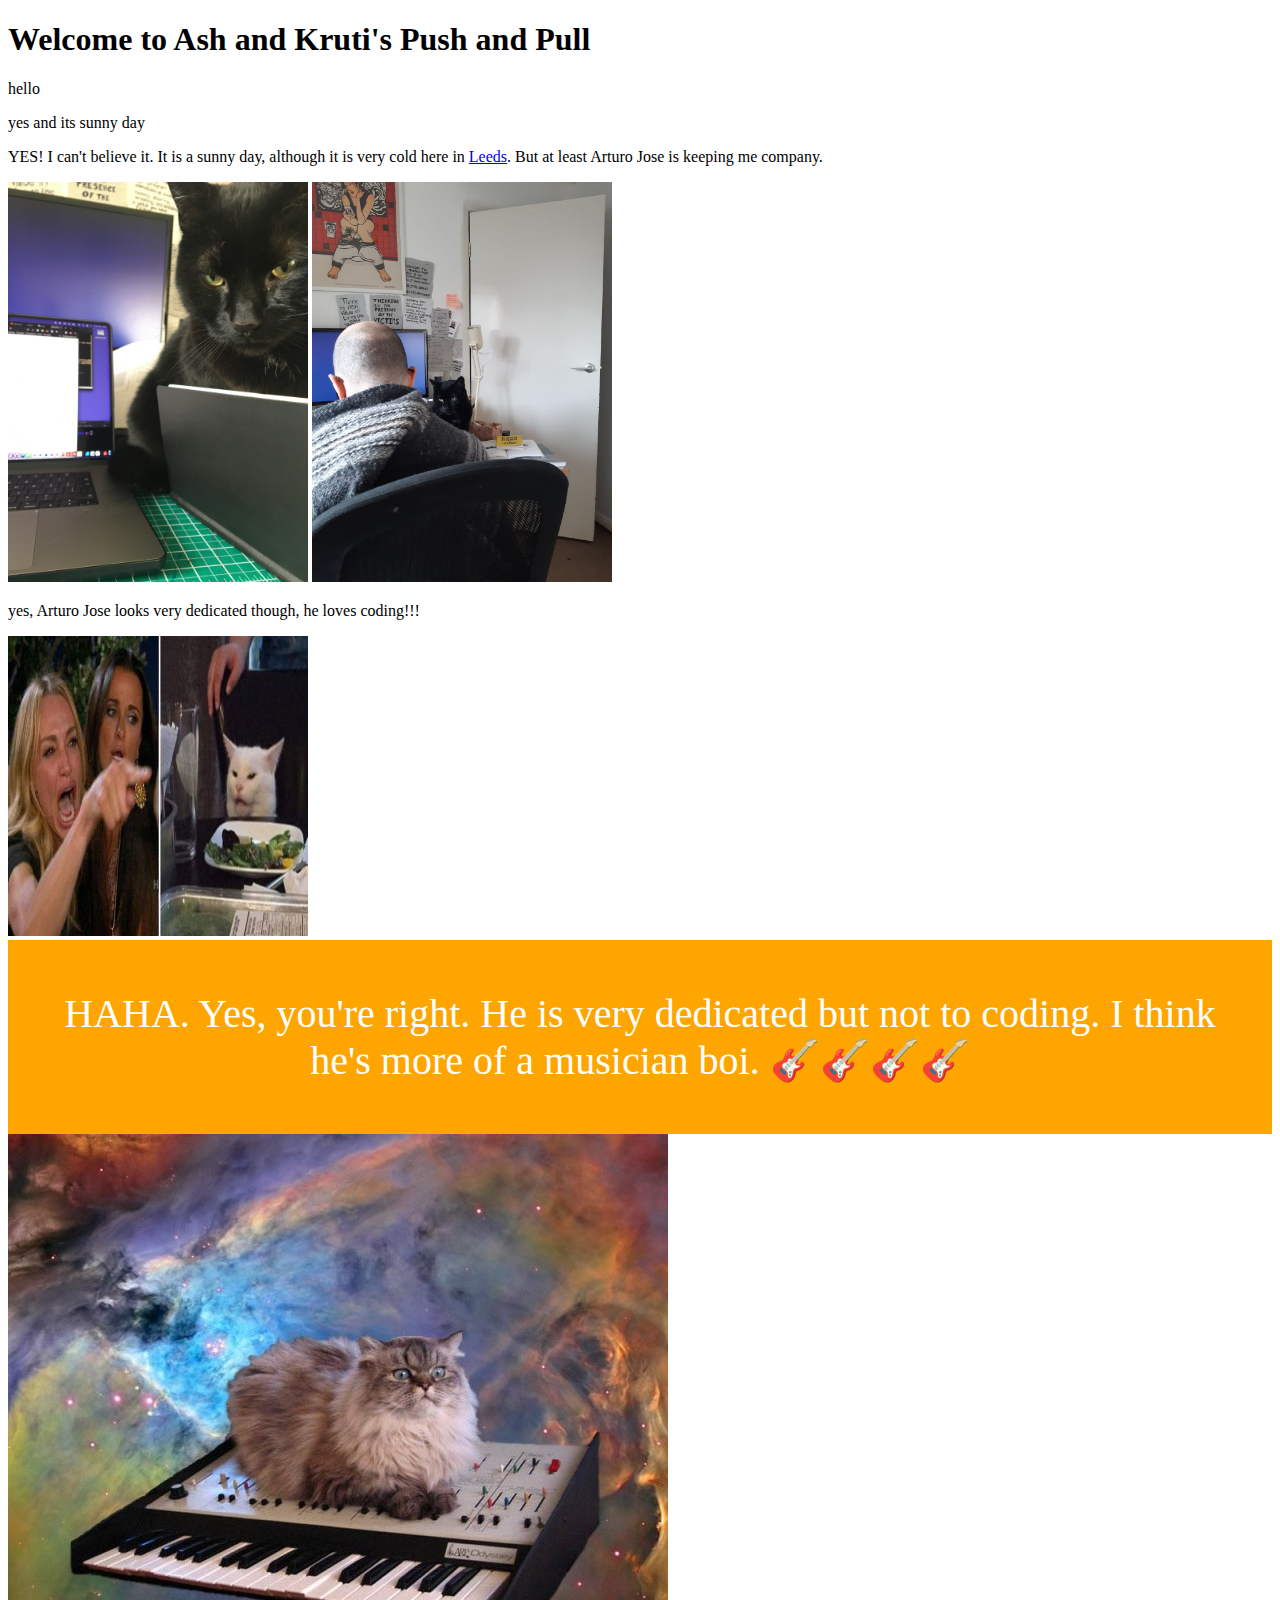
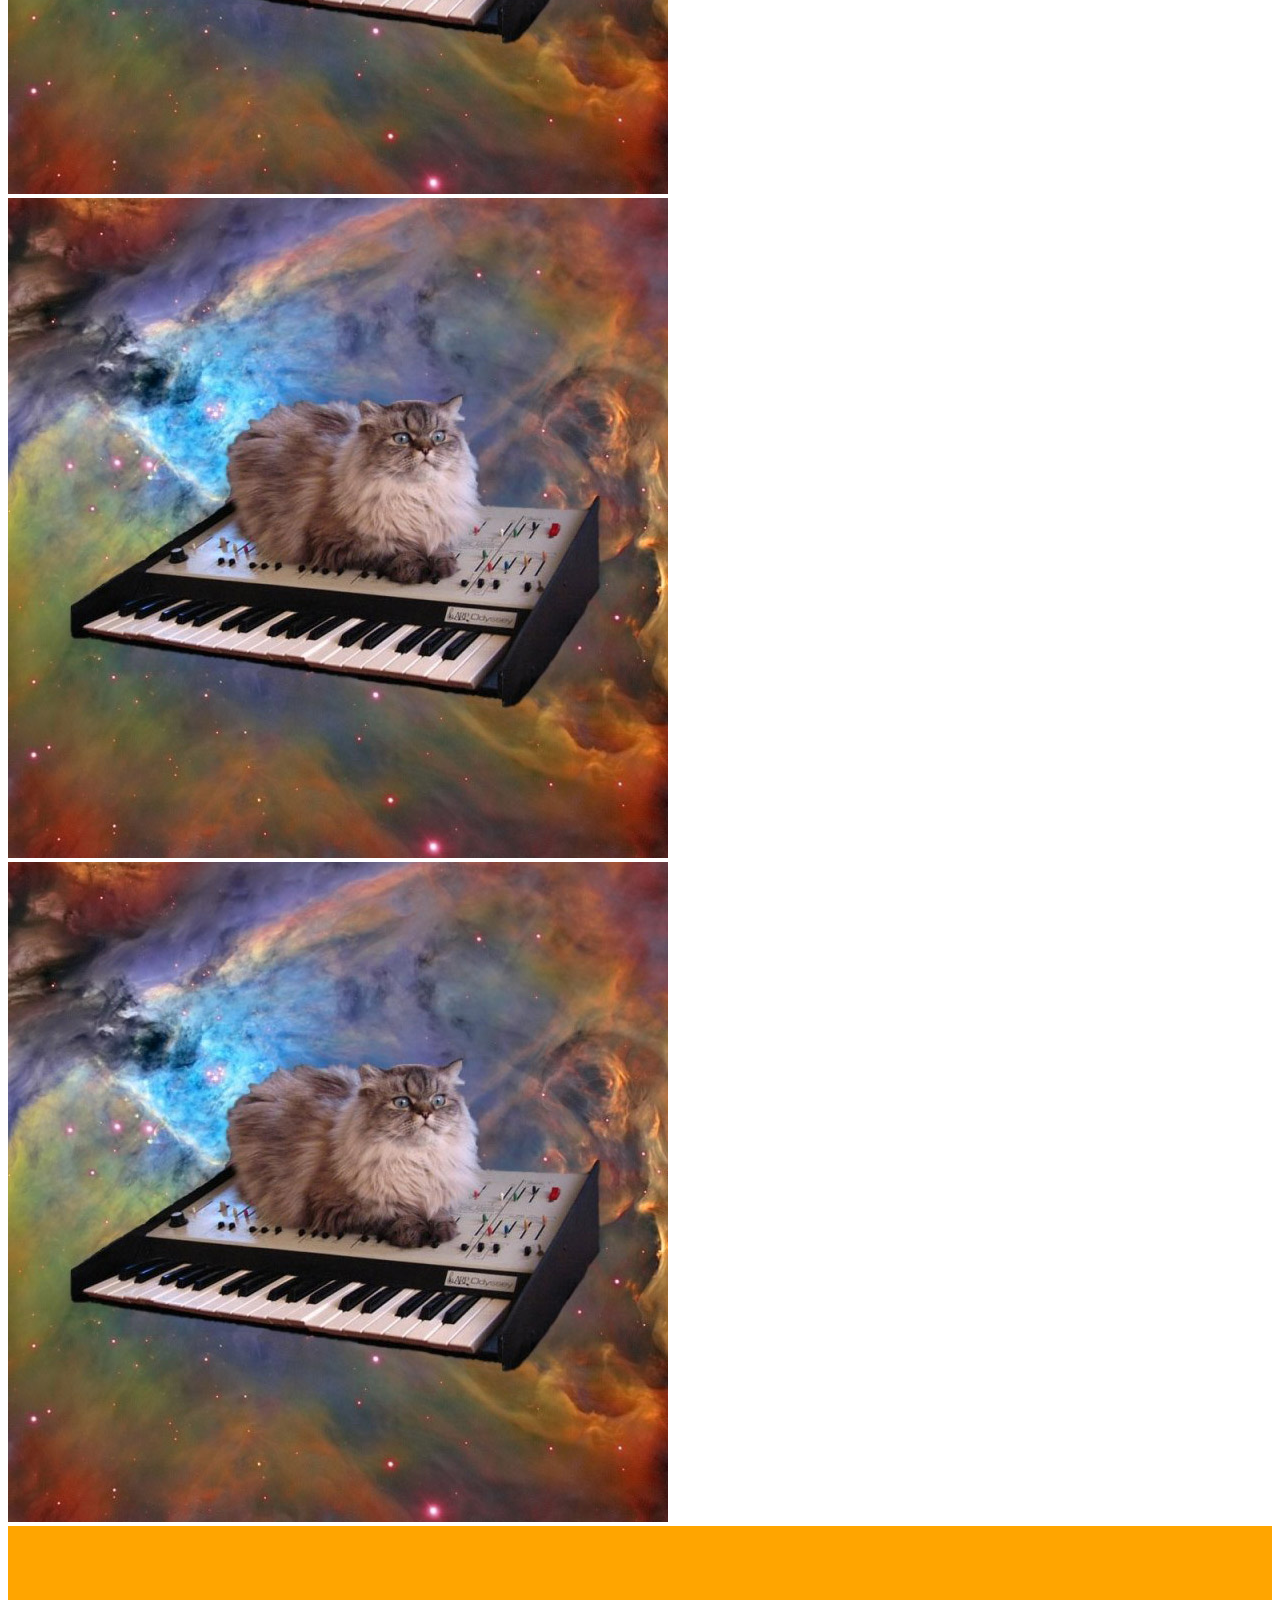
==== index.html @ 806fb358 "added a new cat image. Added style folder and style.css with some styling going on" ====
<!DOCTYPE html>
<html>
    <head>
        <meta charset="UTF-8">
        <title>WCC Portfolio</title>
	<link href="styles/style.css" rel="stylesheet">
    </head>
    <body>

      <h1>Welcome to Ash and Kruti's Push and Pull</h1>

      <!--Below we should put in the rules and a link to the game's origin of yes and -->

      <!--Ash--> 
      <p>hello</p>
      <!--kruti--> 
      <p>yes and its sunny day</p>
      <!--Ash-->
      <p>YES! I can't believe it. It is a sunny day, although it is very cold here in <a target= "_blank" href="https://www.visitleeds.co.uk/">Leeds</a>. But at least Arturo Jose is keeping me company. </p>
       <img src="images/IMG_0317.JPG" alt ="Arturo Jose" width ="300" height = "400">
       <img src="images/IMG_0318.JPG" alt ="Arturo Y Soy" width ="300" heigh  = "400">
       <!--Kruti -->
      <p>yes, Arturo Jose looks very dedicated though, he loves coding!!! </p>
       <img src = "images/cat meme.jpg" alt="cat meme" width="300" height = "300">

       <!--Ash -->


       <div class= "ashText">
       HAHA. Yes, you're right. He is very dedicated but not to coding.
      I think he's more of a musician boi. &#127928;&#127928;&#127928;&#127928;
       </div>
      

       <div class= "catsInSpace"> 
	 <img src= "images/space-music11.jpg" alt= "catsonsynths">
	 <img src= "images/space-music11.jpg" alt= "catsonsynths">
	 <img src= "images/space-music11.jpg" alt= "catsonsynths">
       </div>

       <div class= "_01">
	 </div>
       

      <p></p>
    </body>
</html>
---- styles/style.css ----
// Here be the css code for the push n pull


.catsInSpace img{
    width:7%;
    height:12%;
}
.ashText {
    padding: 50px;
    background-color: orange;
    color: white;
    font-size:40px;
    text-align: center;
}

._01{
    padding: 50px;
    background-color: orange;
		     
}
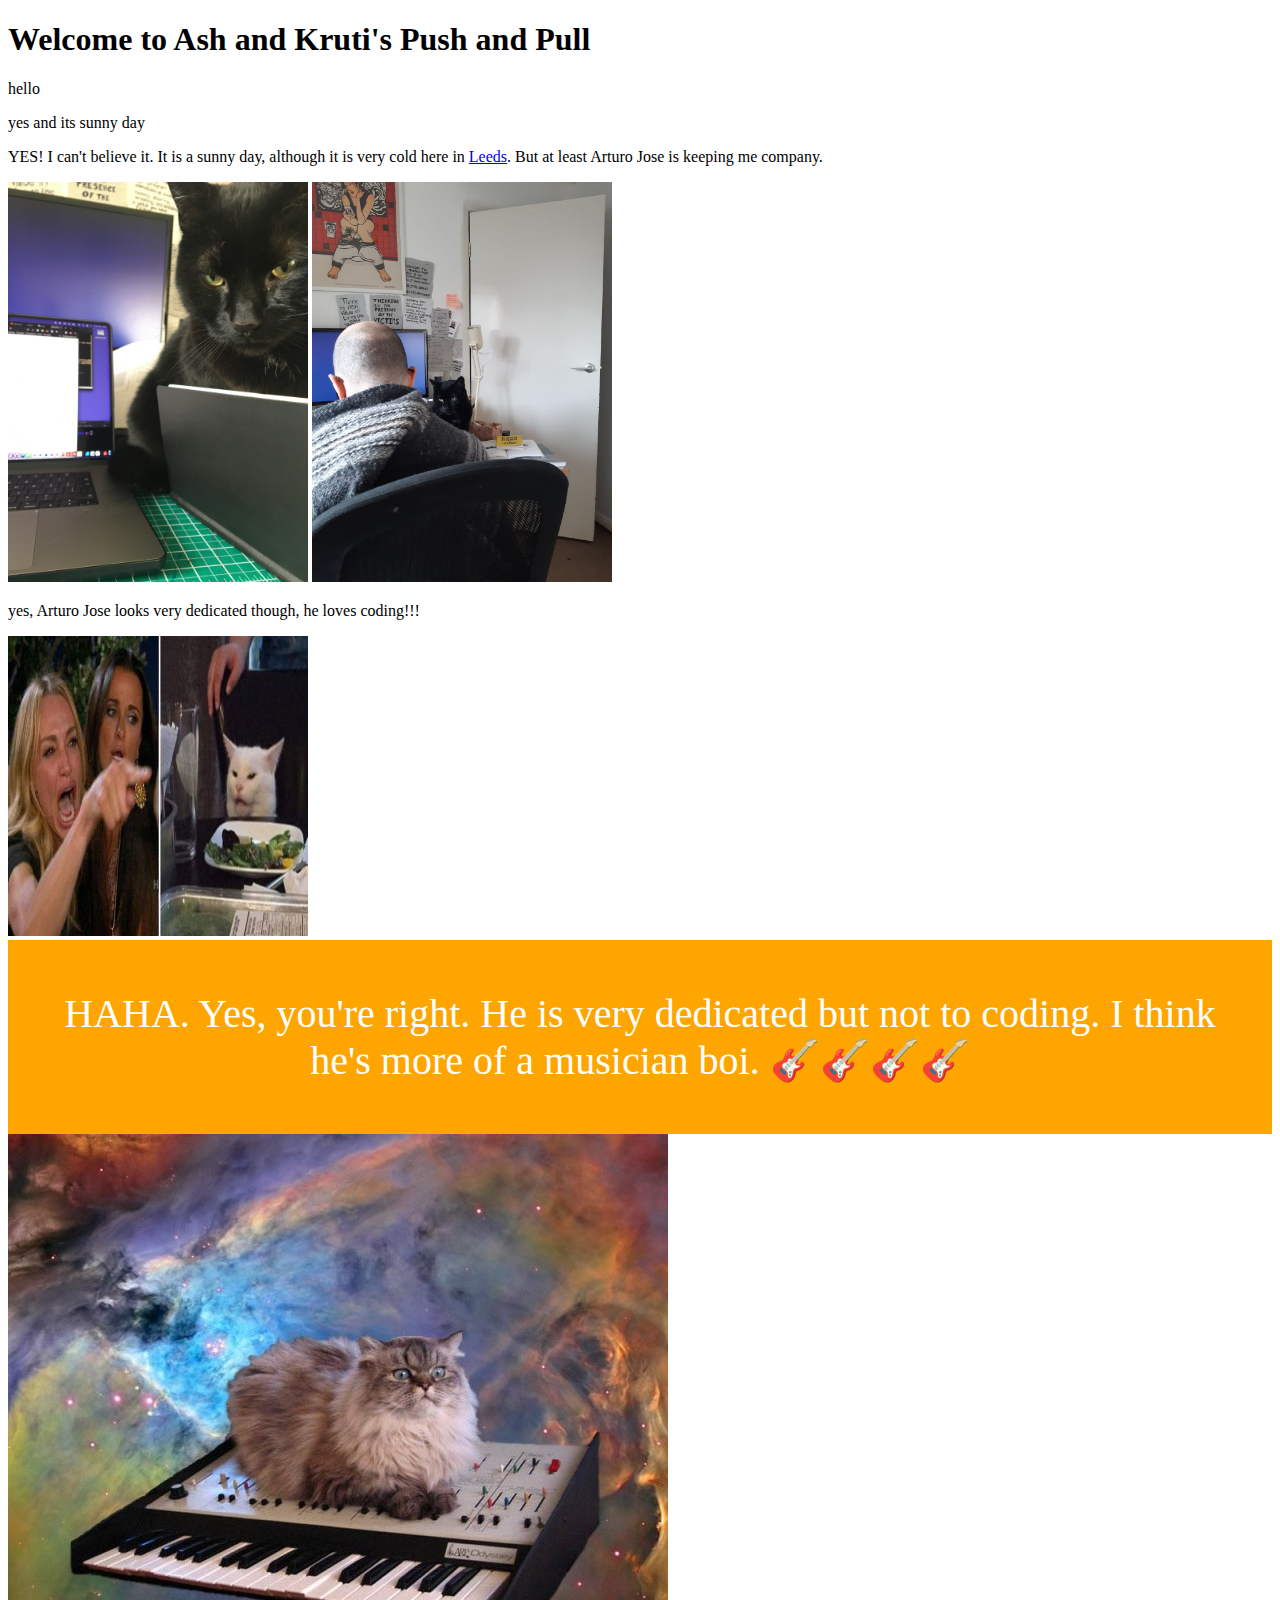
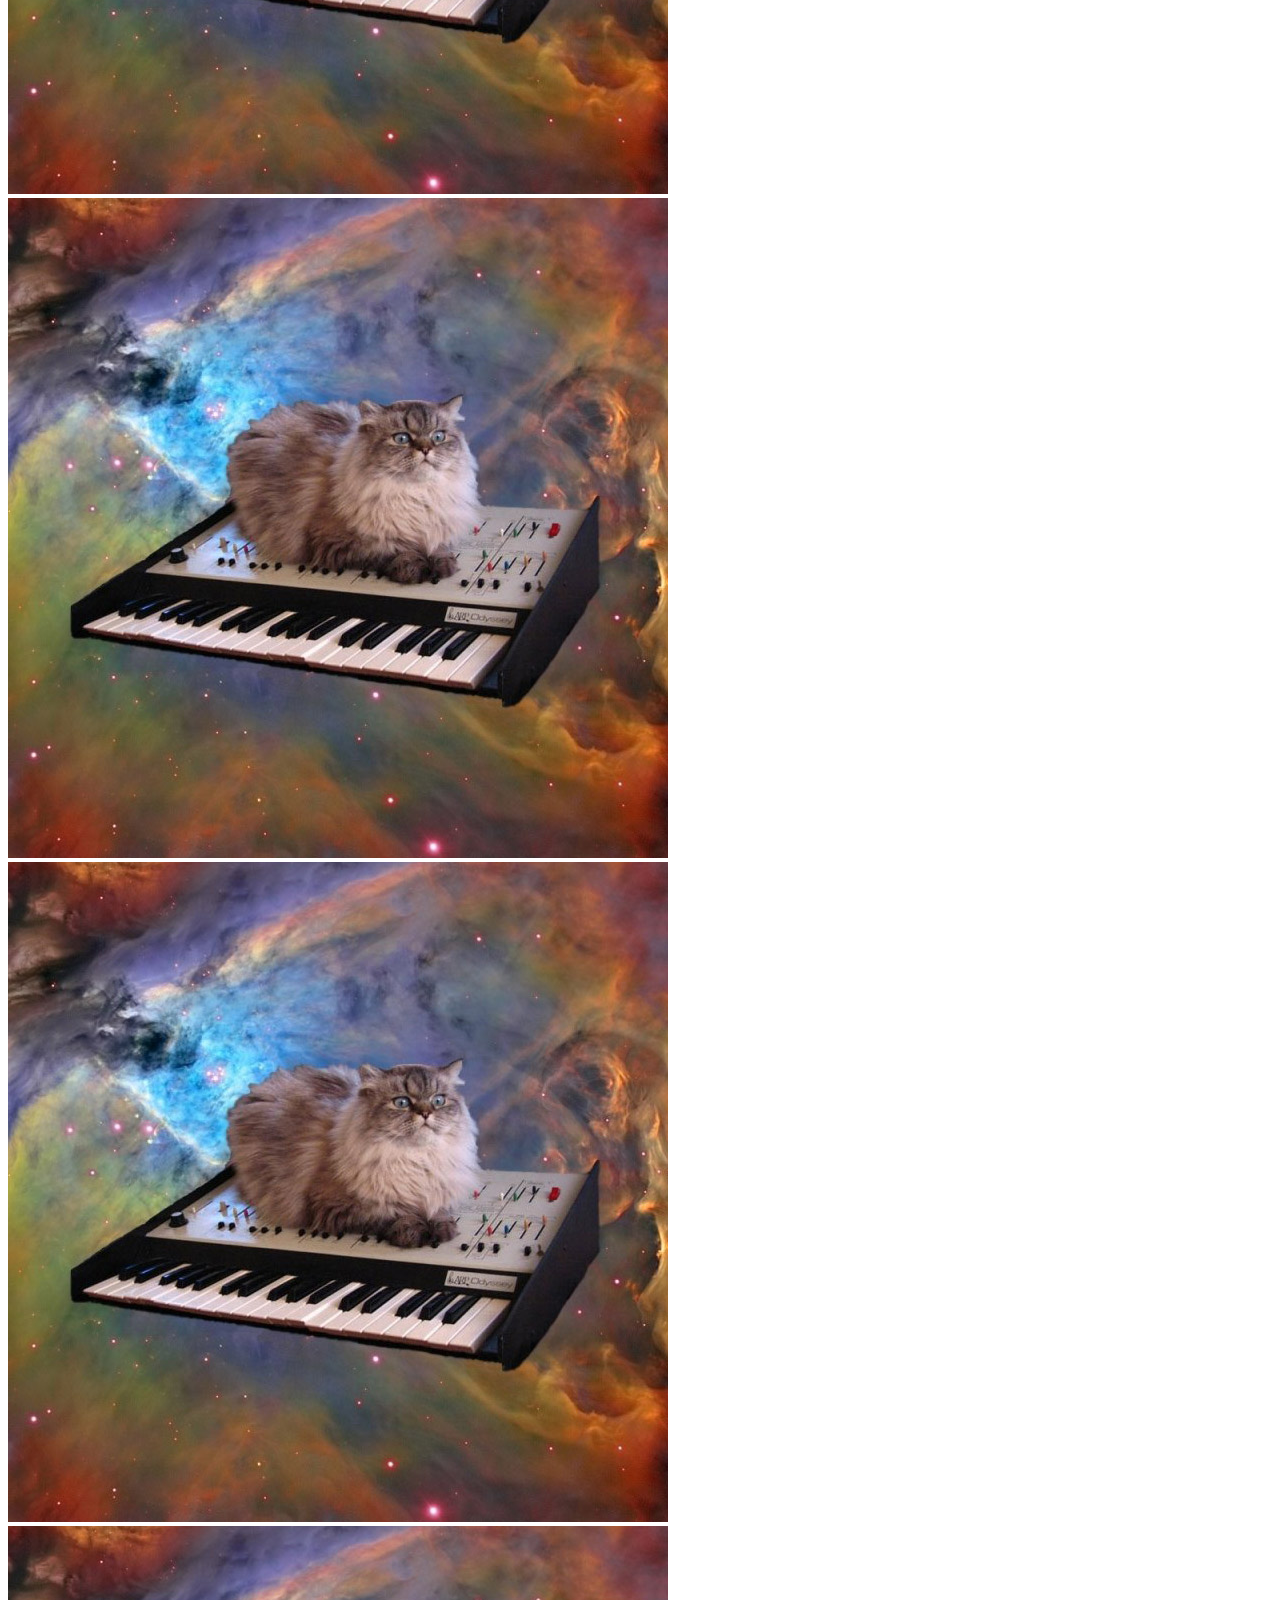
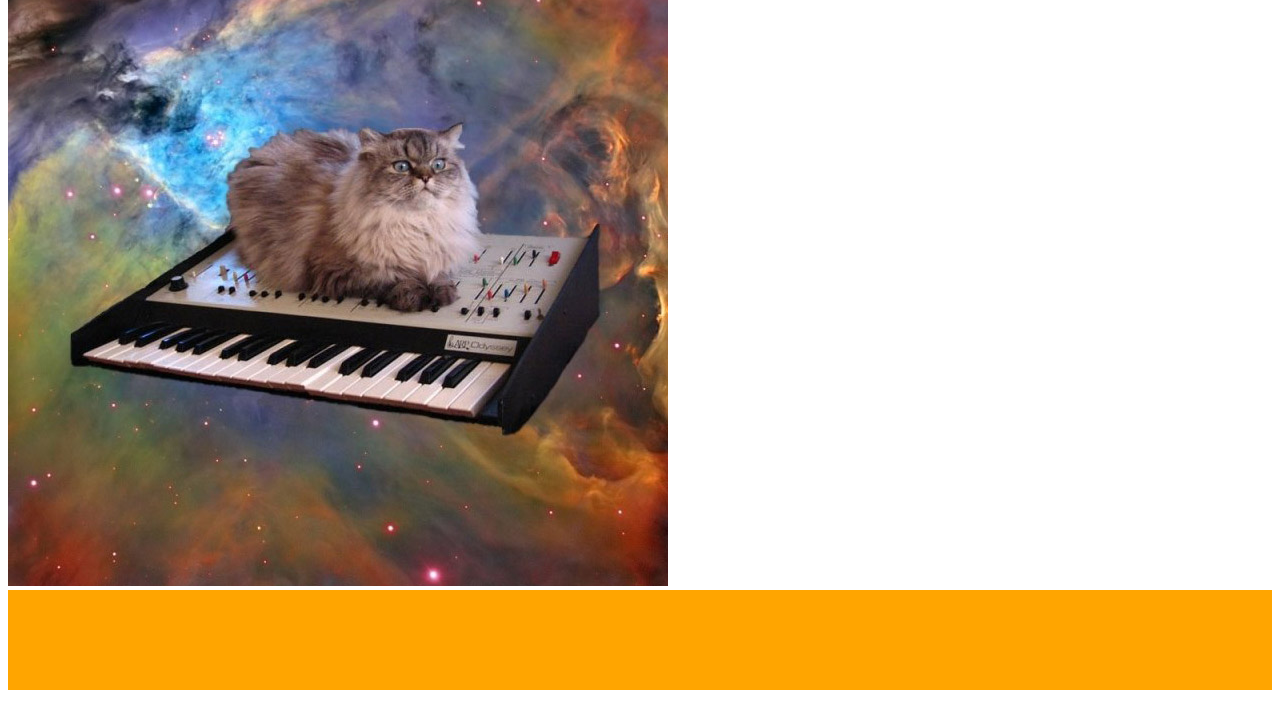
==== commit d36d2bdc: "added another repeat image" ====
--- a/index.html
+++ b/index.html
@@ -36,6 +36,7 @@
 	 <img src= "images/space-music11.jpg" alt= "catsonsynths">
 	 <img src= "images/space-music11.jpg" alt= "catsonsynths">
 	 <img src= "images/space-music11.jpg" alt= "catsonsynths">
+	 <img src= "images/space-music11.jpg" alt= "catsonsynths">
        </div>
 
        <div class= "_01">
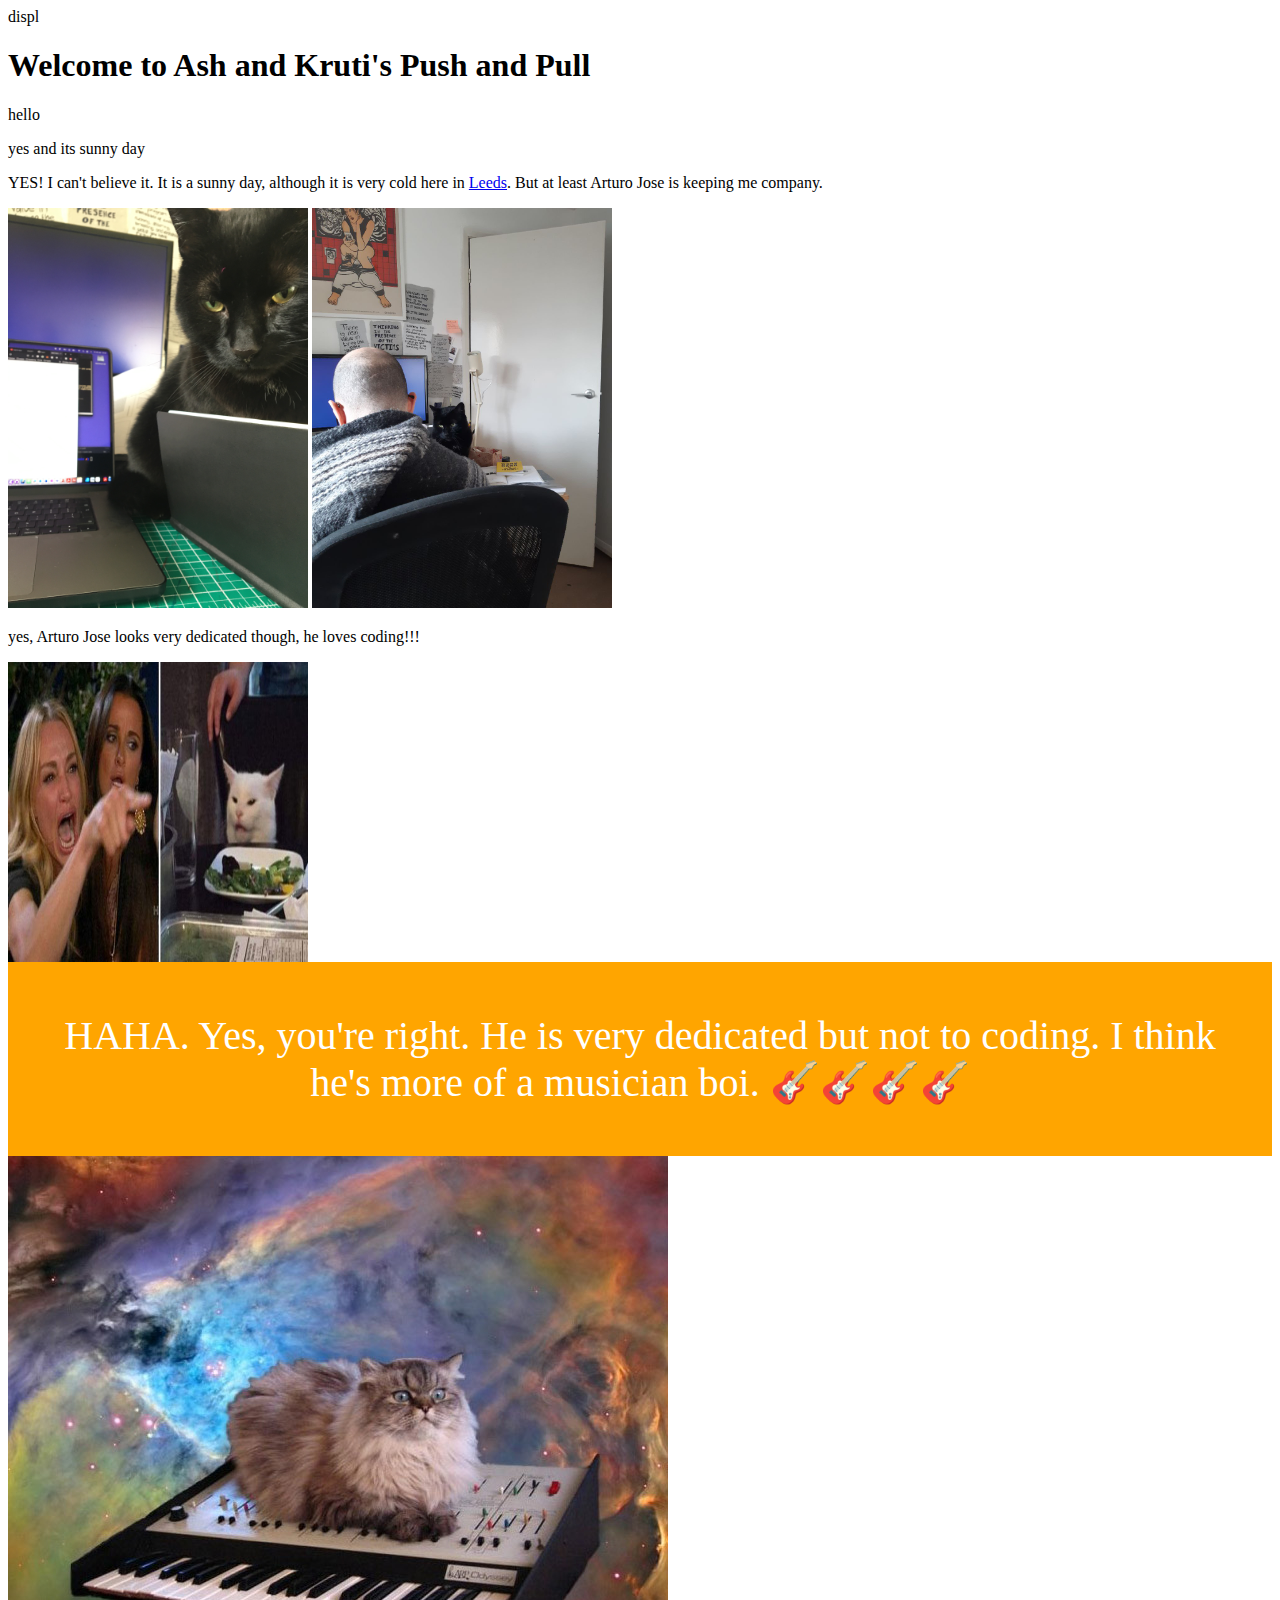
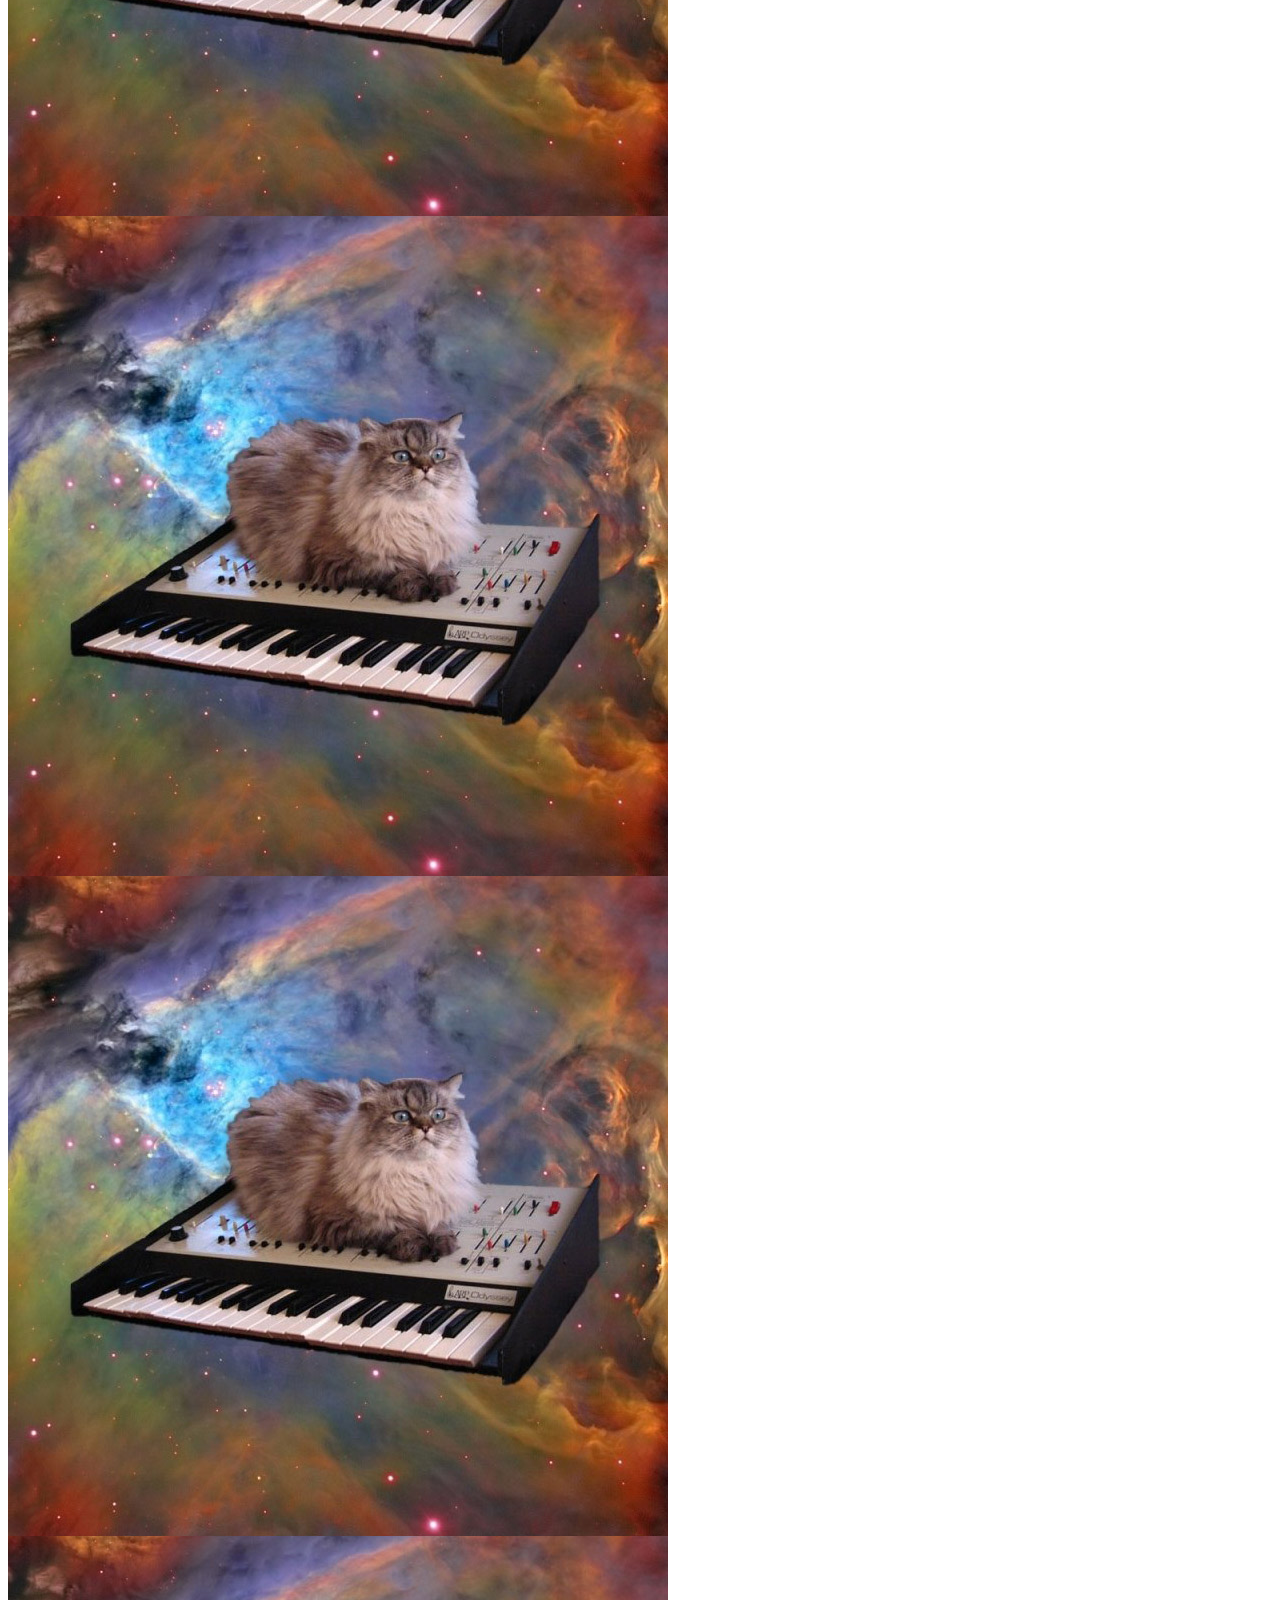
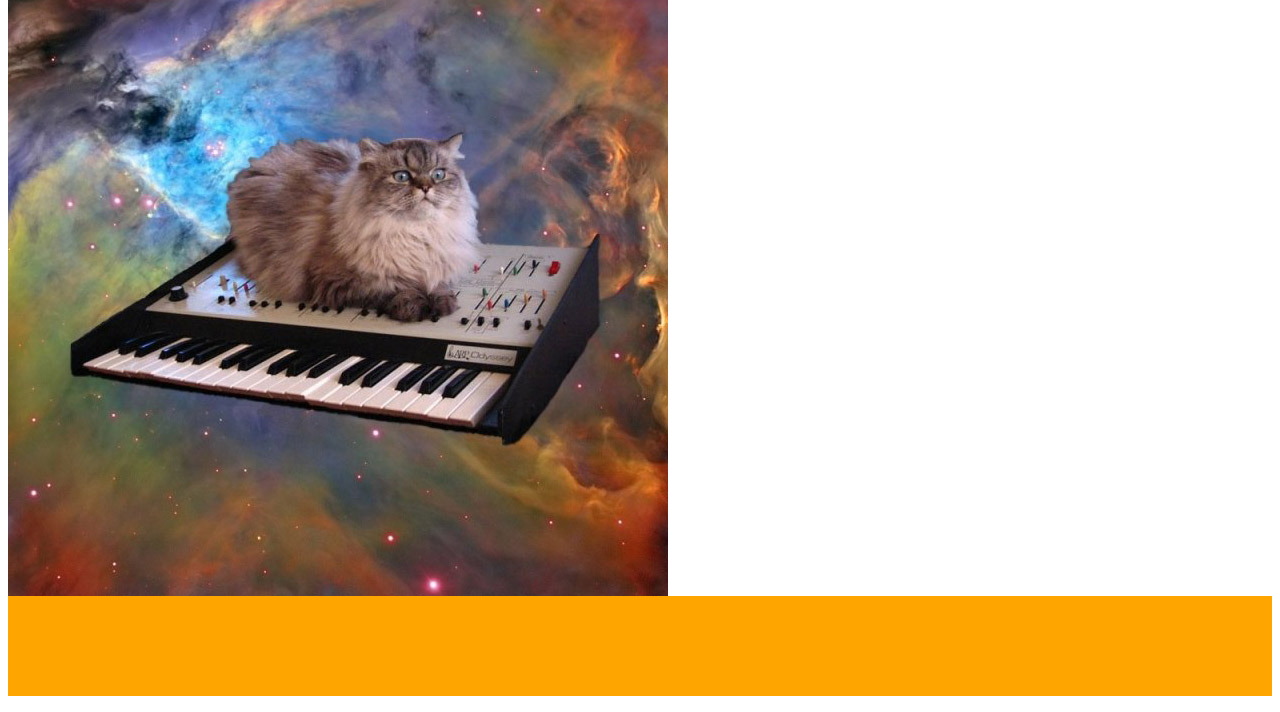
==== commit 491803f7: "changed page title and 'neatened' up the index a little" ====
--- a/index.html
+++ b/index.html
@@ -1,8 +1,8 @@
-<!DOCTYPE html>
+displ<!DOCTYPE html>
 <html>
     <head>
         <meta charset="UTF-8">
-        <title>WCC Portfolio</title>
+        <title>Push--n-pull</title>
 	<link href="styles/style.css" rel="stylesheet">
     </head>
     <body>
@@ -11,27 +11,27 @@
 
       <!--Below we should put in the rules and a link to the game's origin of yes and -->
 
-      <!--Ash--> 
+      <!-----------------------------Ash-------------------------------------------------> 
       <p>hello</p>
-      <!--kruti--> 
+
+      <!----------------------------Kruti-------------------------------------------------> 
       <p>yes and its sunny day</p>
-      <!--Ash-->
+
+      <!-----------------------------Ash--------------------------------------------------->
       <p>YES! I can't believe it. It is a sunny day, although it is very cold here in <a target= "_blank" href="https://www.visitleeds.co.uk/">Leeds</a>. But at least Arturo Jose is keeping me company. </p>
        <img src="images/IMG_0317.JPG" alt ="Arturo Jose" width ="300" height = "400">
        <img src="images/IMG_0318.JPG" alt ="Arturo Y Soy" width ="300" heigh  = "400">
-       <!--Kruti -->
+
+       <!-----------------------------Kruti------------------------------------------------>
       <p>yes, Arturo Jose looks very dedicated though, he loves coding!!! </p>
        <img src = "images/cat meme.jpg" alt="cat meme" width="300" height = "300">
 
-       <!--Ash -->
-
-
+       <!------------------------------Ash--------------------------------------------------->
        <div class= "ashText">
        HAHA. Yes, you're right. He is very dedicated but not to coding.
       I think he's more of a musician boi. &#127928;&#127928;&#127928;&#127928;
        </div>
       
-
        <div class= "catsInSpace"> 
 	 <img src= "images/space-music11.jpg" alt= "catsonsynths">
 	 <img src= "images/space-music11.jpg" alt= "catsonsynths">
@@ -41,6 +41,9 @@
 
        <div class= "_01">
 	 </div>
+
+<!--------------------------------------------------------------------------------------------->
+
        
 
       <p></p>
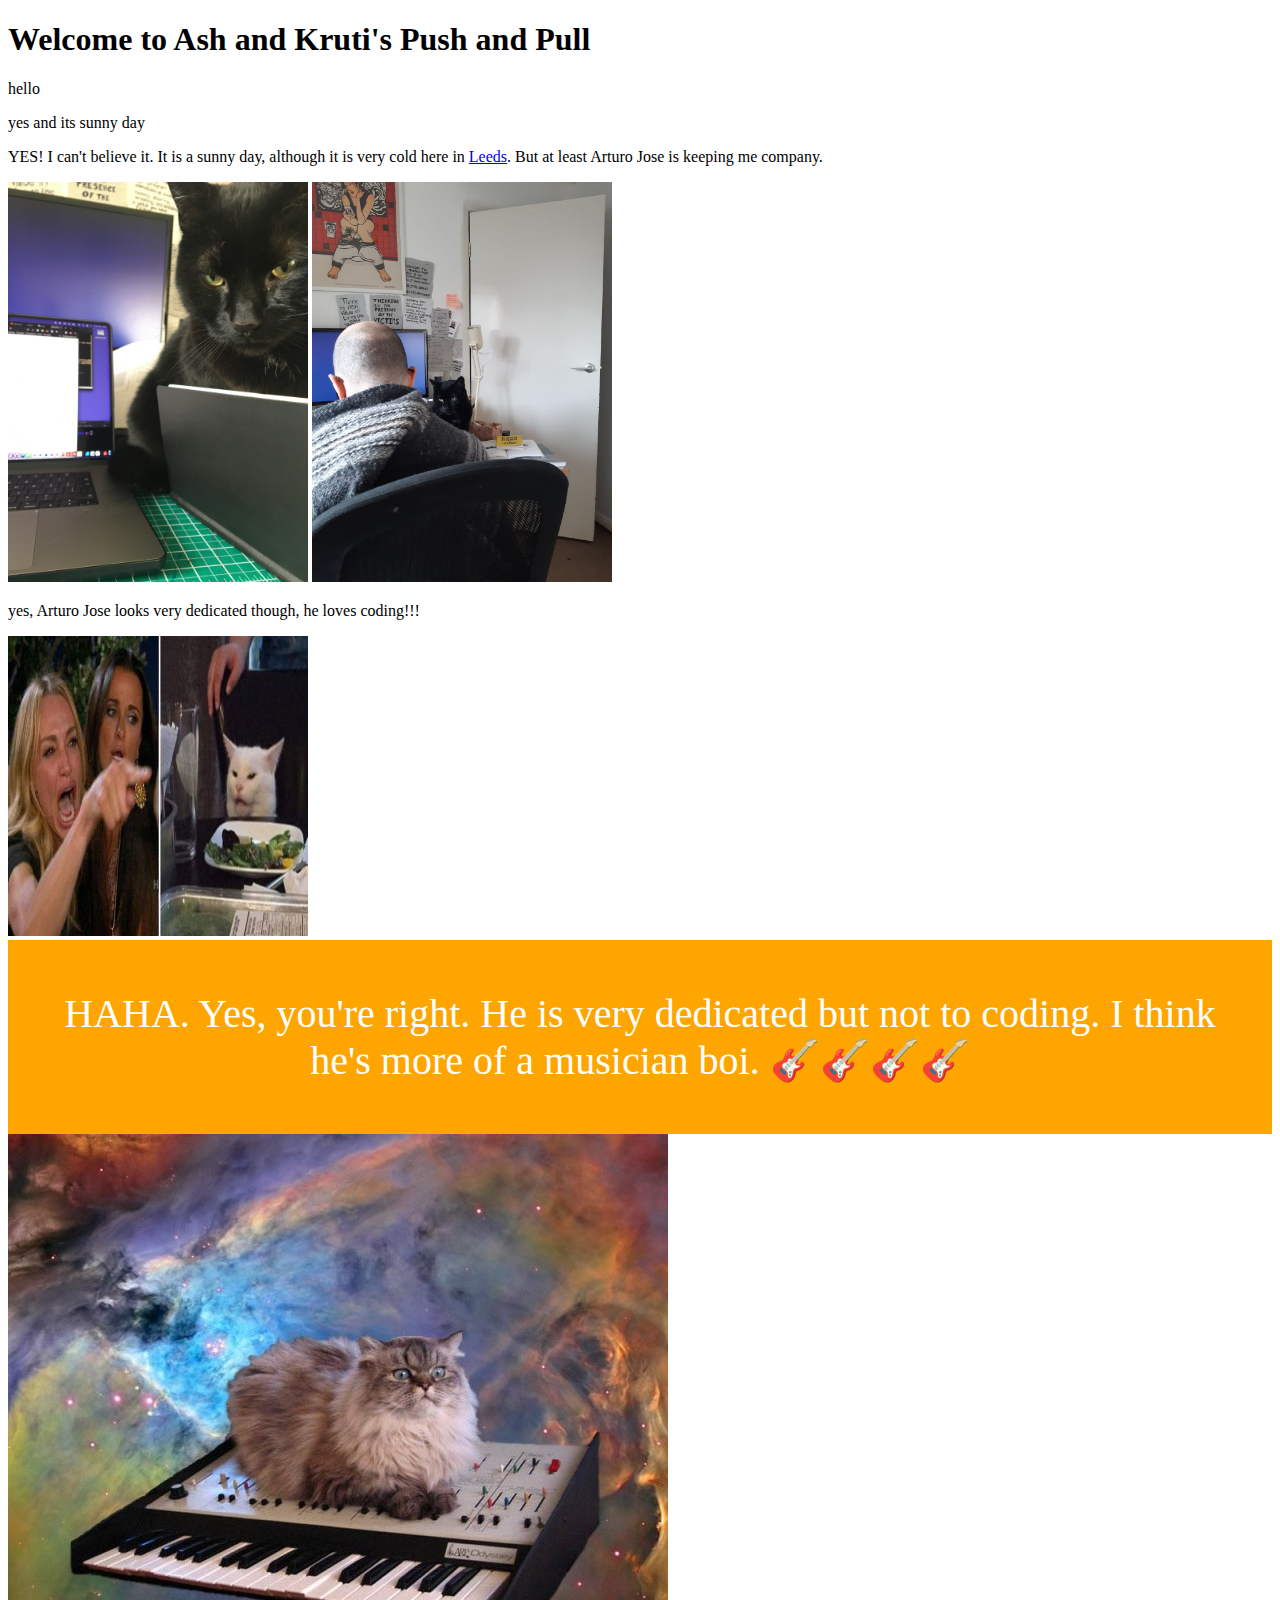
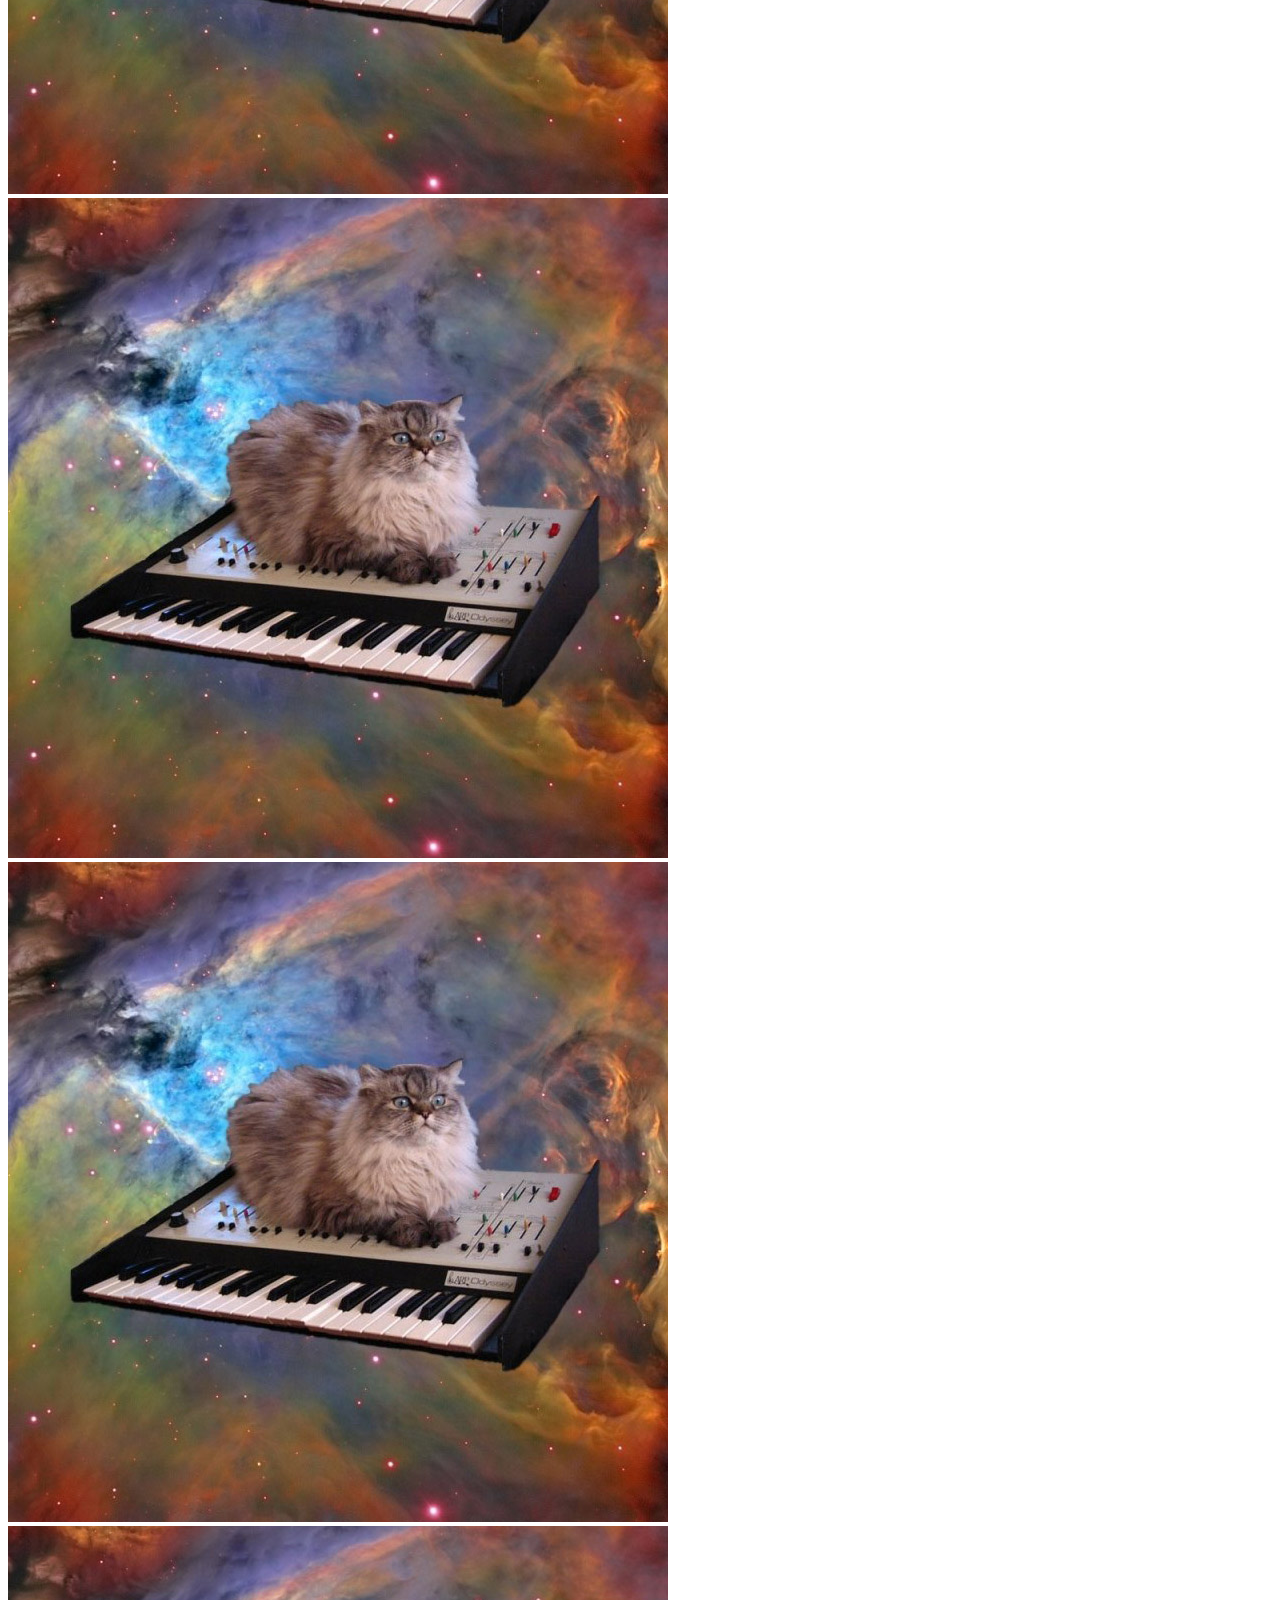
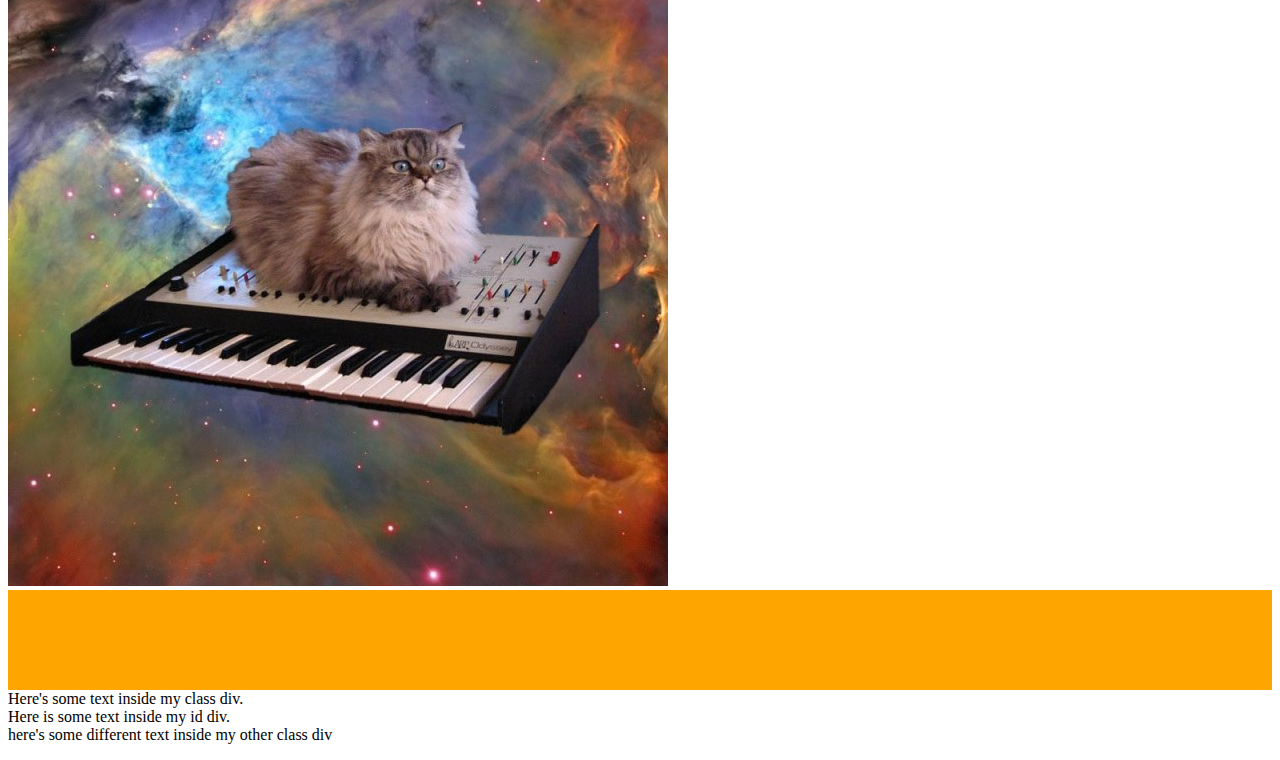
==== commit c5ce913a: "added a basic intro to divs and css" ====
--- a/index.html
+++ b/index.html
@@ -1,4 +1,4 @@
-displ<!DOCTYPE html>
+<!DOCTYPE html>
 <html>
     <head>
         <meta charset="UTF-8">
@@ -39,9 +39,39 @@
 	 <img src= "images/space-music11.jpg" alt= "catsonsynths">
        </div>
 
-       <div class= "_01">
-	 </div>
+       <!--DIV INSTRUCTIONS FOR KRUTI :)))-->
+       <!--Hi Kruti. Below I made a div amnd gave it a class name="_01" and then closed it-->
+       <!--once I did this, I made a stle.css file which is in the styles folder. Head over to there next-->
+  
+       <div class= "_01"></div>
 
+
+       <!--S3. Hello again.
+
+	   ok. I'll make 3 divs. One with an id and one with a class.
+	   In the CSS:
+	   The id starts with a #
+	   The class starts with a . 
+	 -->
+
+         <!--  div with a class-->
+       <div class="myClassTestDiv">
+       Here's some text inside my class div.
+       </div>
+       
+       <!--div with a id-->
+       <div id="myIdTestDiv">
+	 Here is some text inside my id div.
+       </div>
+
+       <!-- another div with a class-->
+       <div class="myClassTestDiv">
+	 here's some different text inside my other class div
+       </div>
+
+
+       
+       <!-- OK. I now go over to my style.css doc at S4 and make some css edits-->
 <!--------------------------------------------------------------------------------------------->
 
        
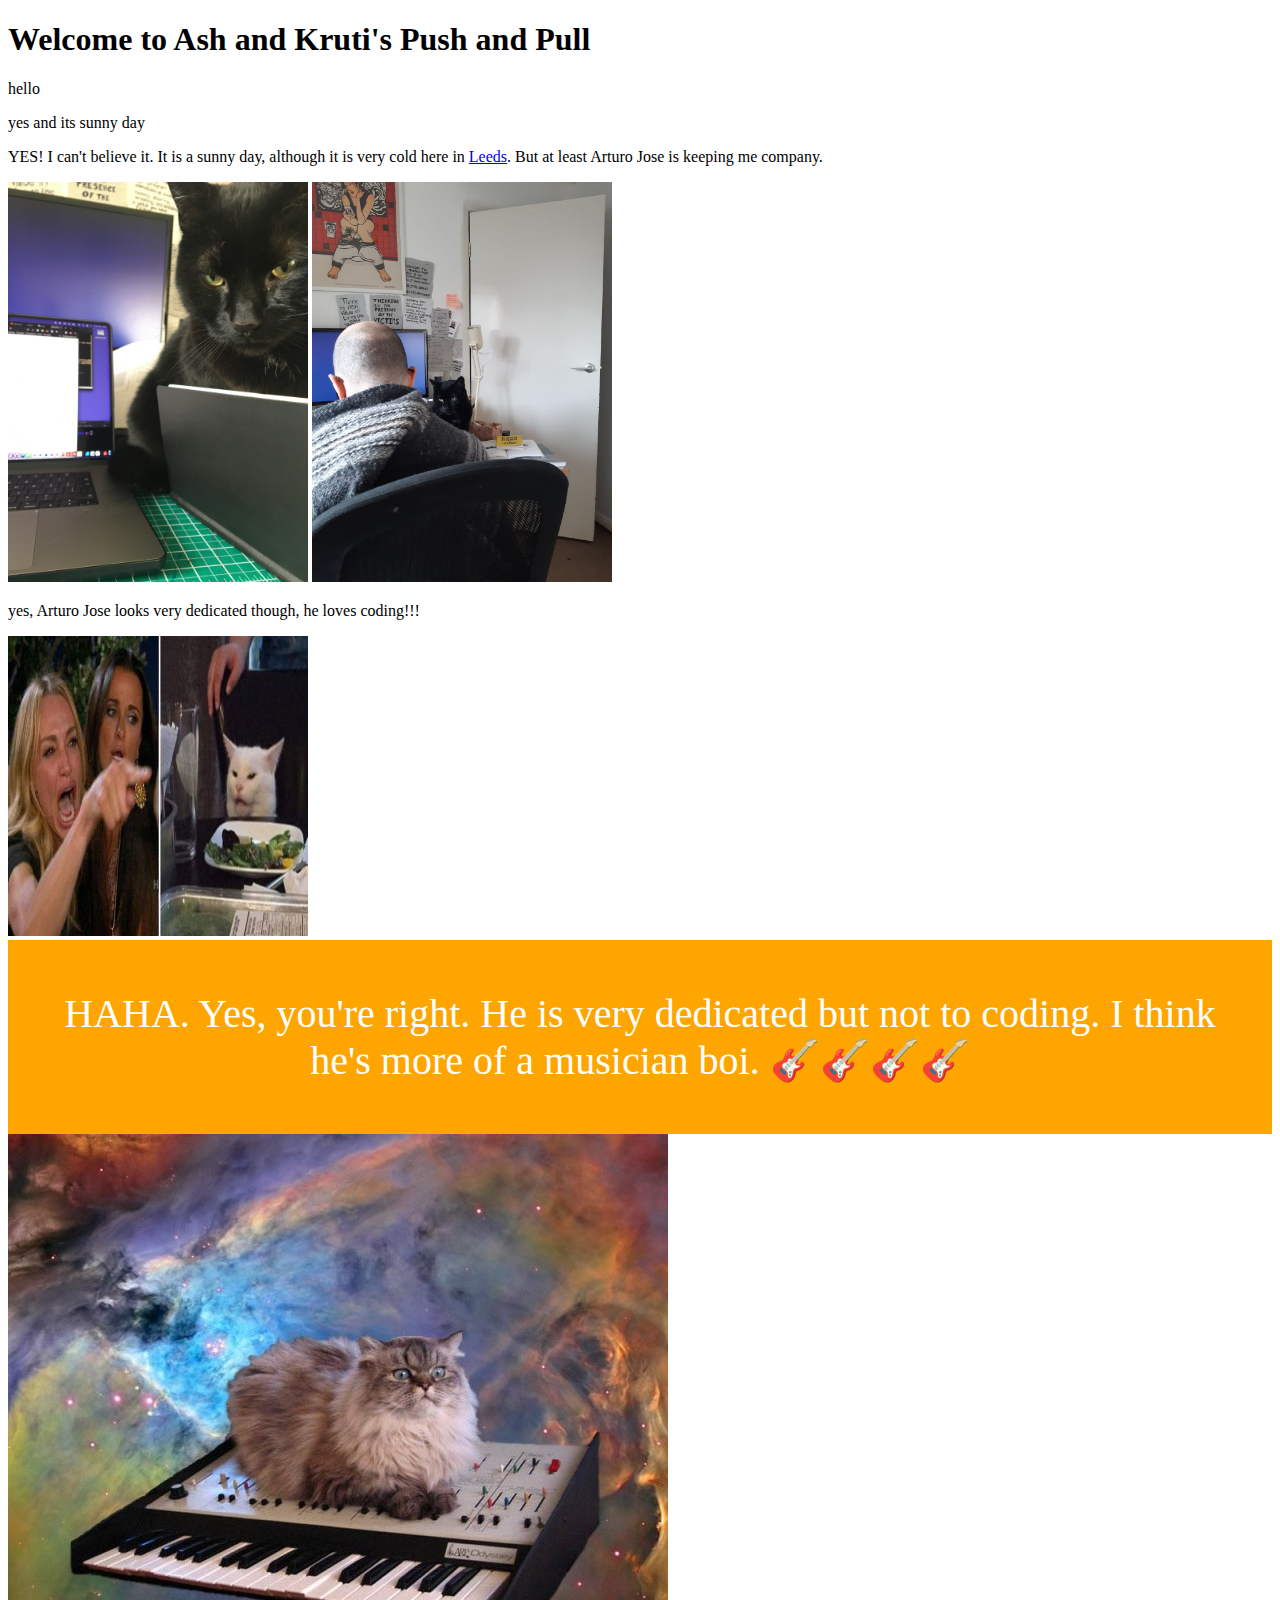
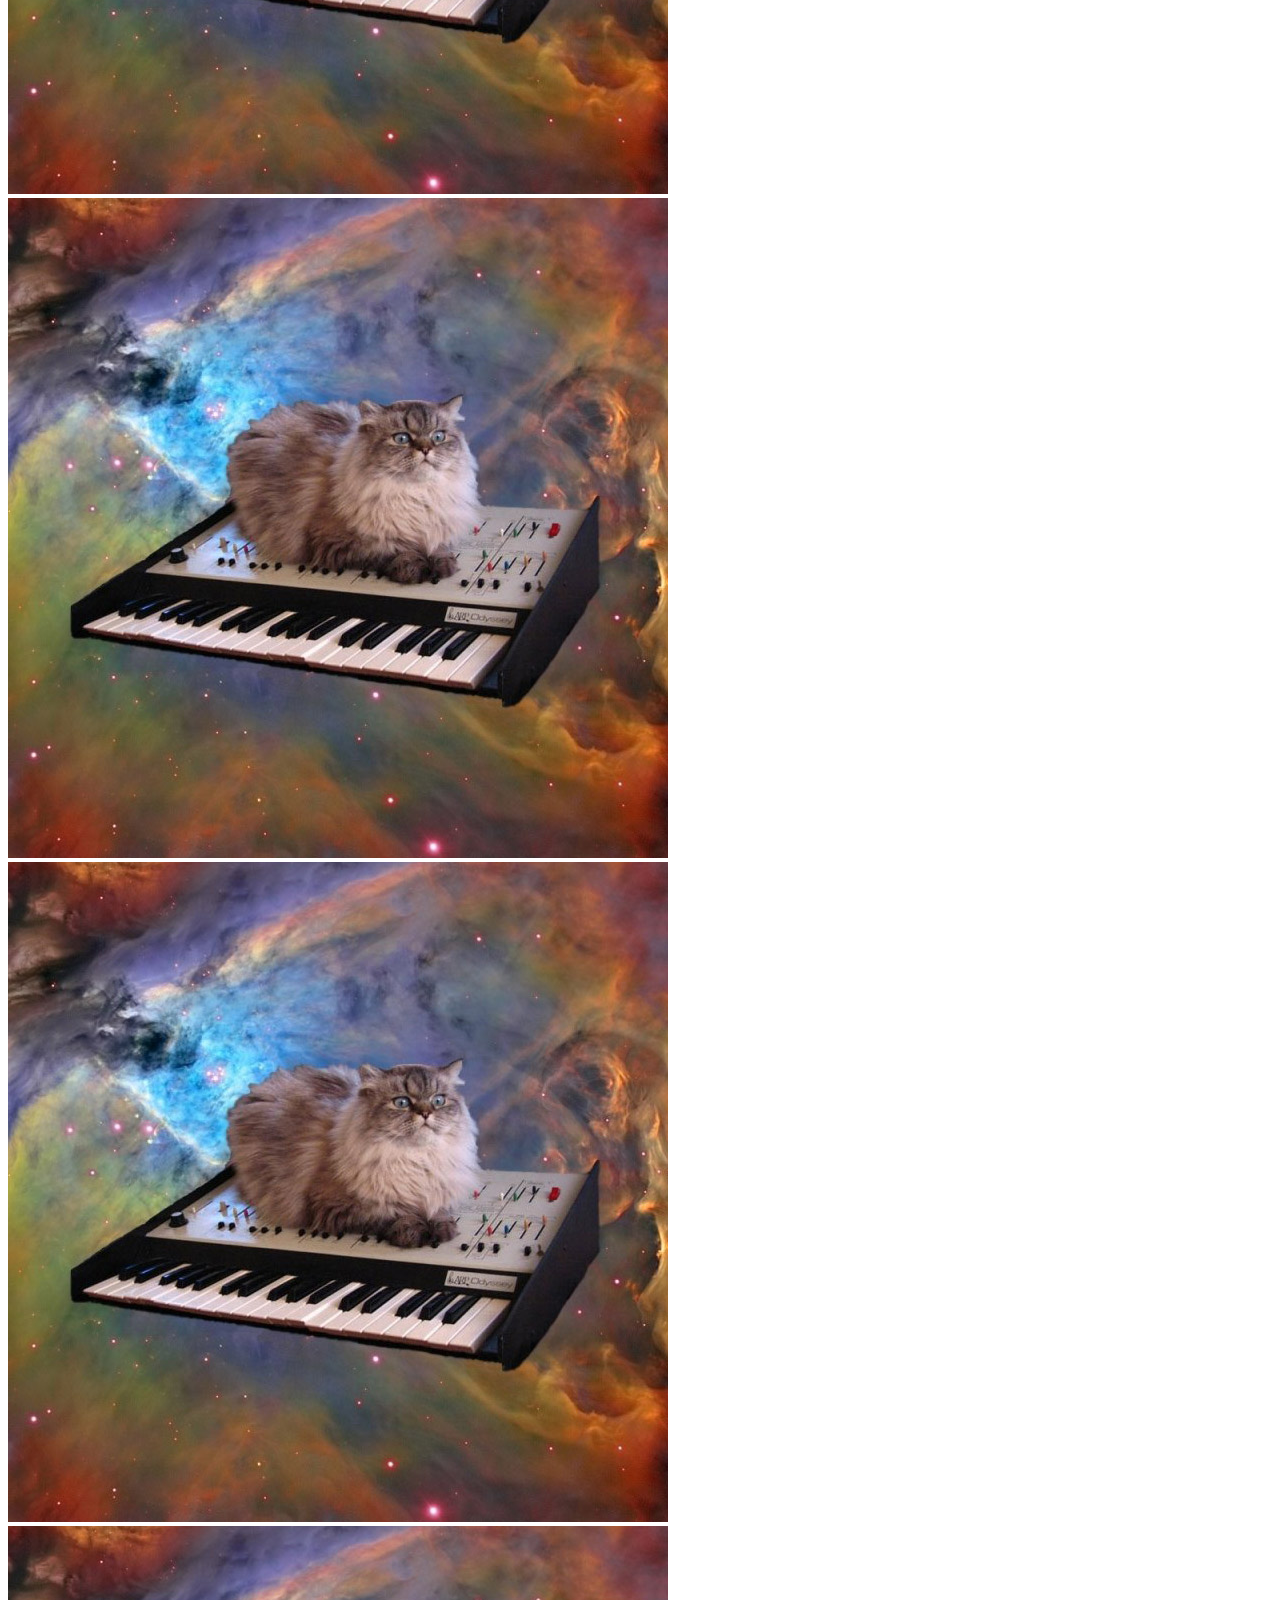
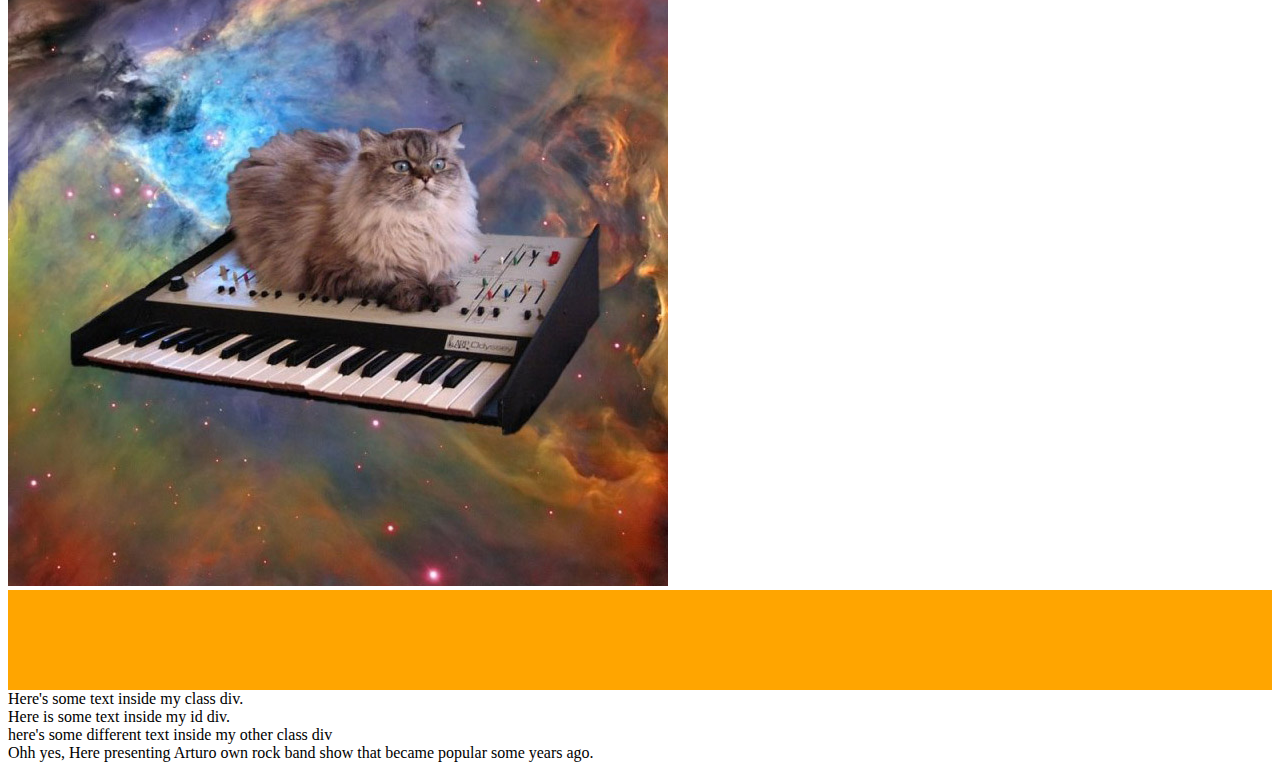
==== commit d5f290c2: "Update index.html" ====
--- a/index.html
+++ b/index.html
@@ -75,6 +75,12 @@
 <!--------------------------------------------------------------------------------------------->
 
        
+      <!--kruti-->
+
+      <div class="krutitext">
+      Ohh yes, Here presenting Arturo own rock band show that became popular some years ago.
+      </div>
+
 
       <p></p>
     </body>
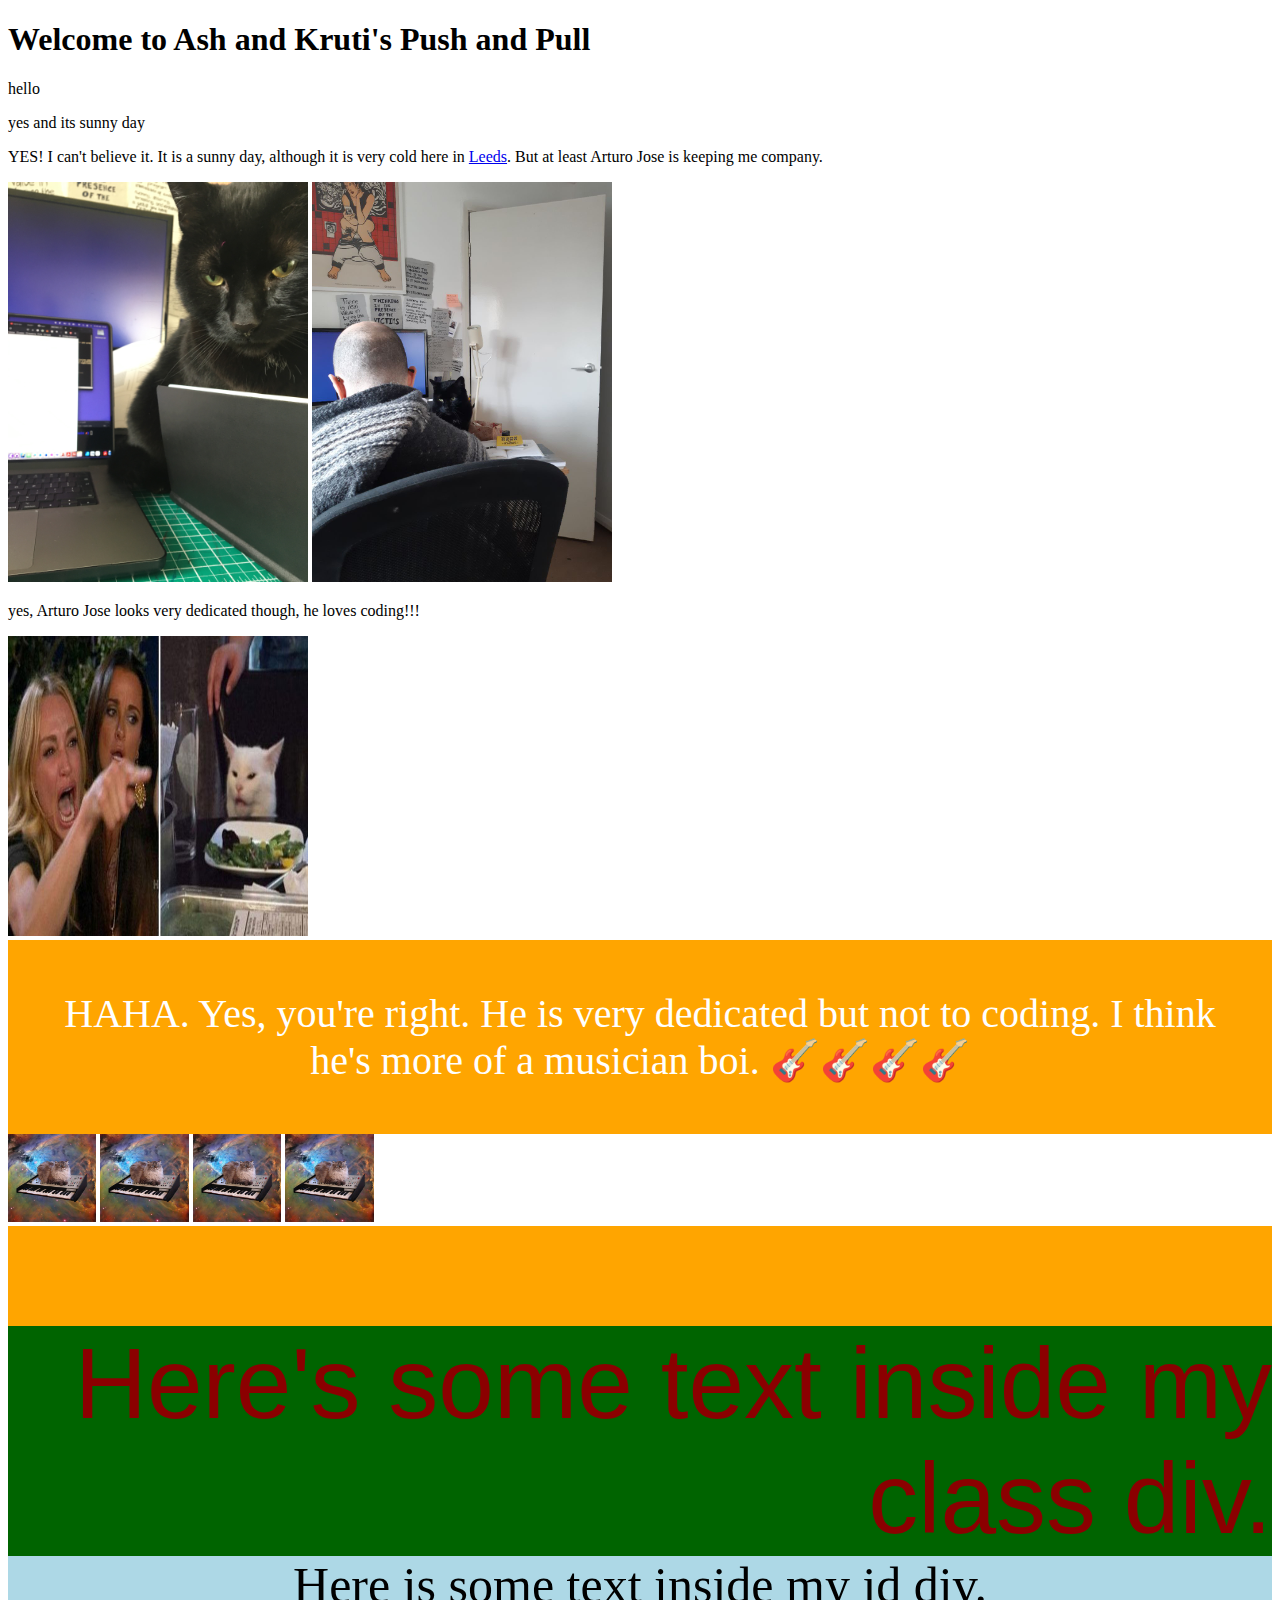
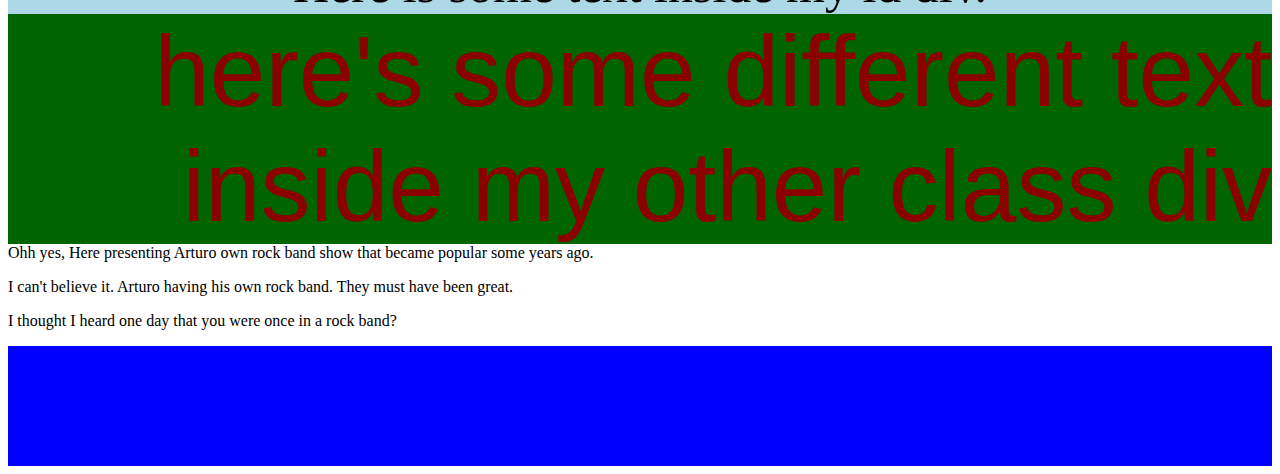
==== commit 8717fe12: "added some text, and a div" ====
--- a/index.html
+++ b/index.html
@@ -82,7 +82,17 @@
       </div>
 
 
-      <p></p>
+      <!-- Ash -->
+      <p> I can't believe it. Arturo having his own rock band. They must have been great.</p>
+      <p> I thought I heard one day that you were once in a rock band?</p>
+
+    
+ <div class="blueBox">
+      </div>
+          
+
+	
+   
     </body>
 </html>
 
--- a/styles/style.css
+++ b/styles/style.css
@@ -1,5 +1,14 @@
 
-// Here be the css code for the push n pull
+/* Here be the css code for the push n pull*/
+
+
+
+/****************************************************** Hi Kruti. This is the 2nd set of instructions for the CSS
+
+This file operates differently from a html file. 
+
+***************************************************/
+
 
 
 .catsInSpace img{
@@ -14,8 +23,52 @@
     text-align: center;
 }
 
+
+/*
+Hi Kruti. This is the css code that corresponds to the div class named 01
+make sure with a class you use a .(period) before the div name.
+
+then you can make some changes.
+
+you can also change the colors of the text in all the headers, paragraphs etc. if you dont add a class it will change all the colors depending on the flow of this doc (I think?). With a class you can change all the groups at one. if you use an id instead you change just that one. All this probably doesnt make sense as it doesnt make sense to me.
+Skip back to the HTML file to S3 :/
+*/
 ._01{
     padding: 50px;
     background-color: orange;
-		     
 }
+
+
+/*Hello. Here is S4 of the 'tutorial'
+
+Ok. First I make a block for my id div.
+Should only affect the id with the same name
+*/
+
+#myIdTestDiv{
+    text-align: center;
+    background-color: lightblue;
+    font-size: 50px;
+   
+
+}
+
+/*
+now I make a block for my class div.
+Should only affect all classes with this name
+*/
+
+.myClassTestDiv{
+    text-align: right;
+    font-family: sans-serif;
+    background-color: darkgreen;
+    color: darkred;
+    font-size: 100px;
+}
+
+.blueBox{
+    padding: 10px;
+    height: 100px;
+    background-color: blue;
+    
+}
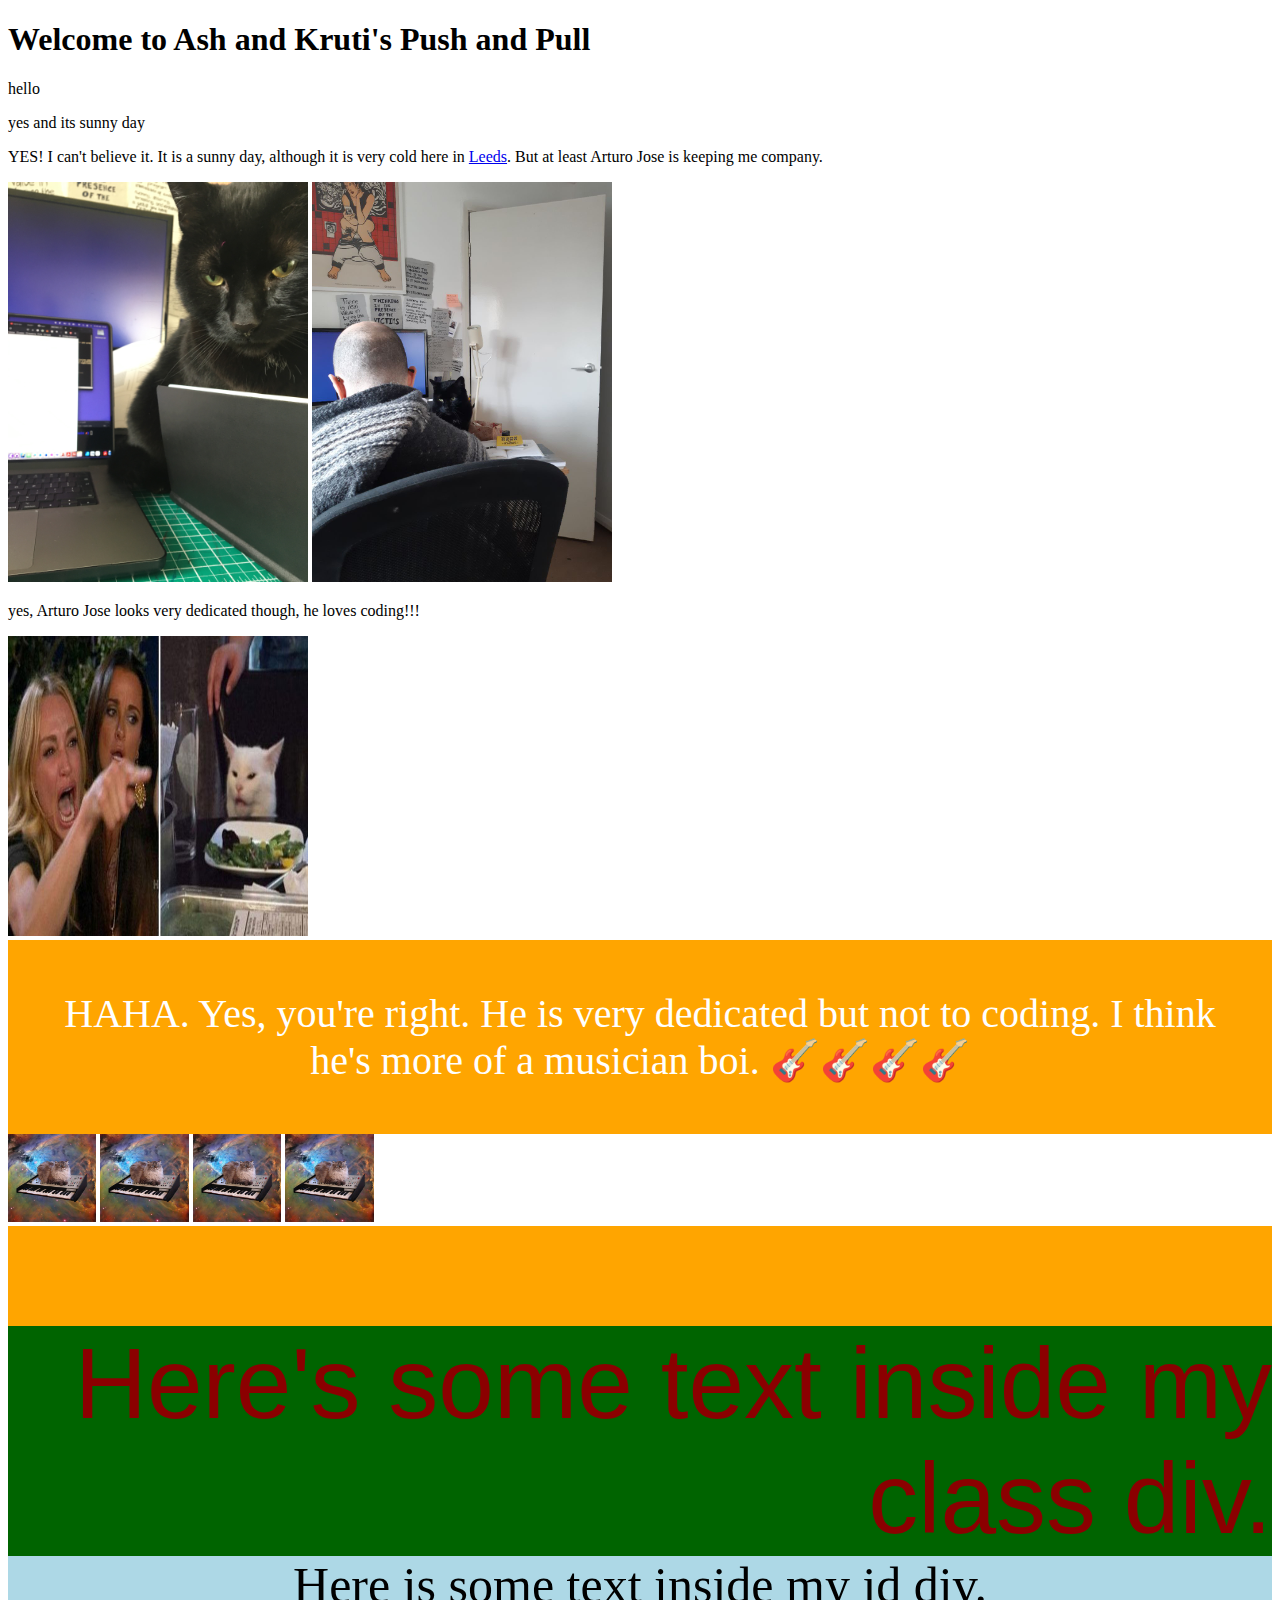
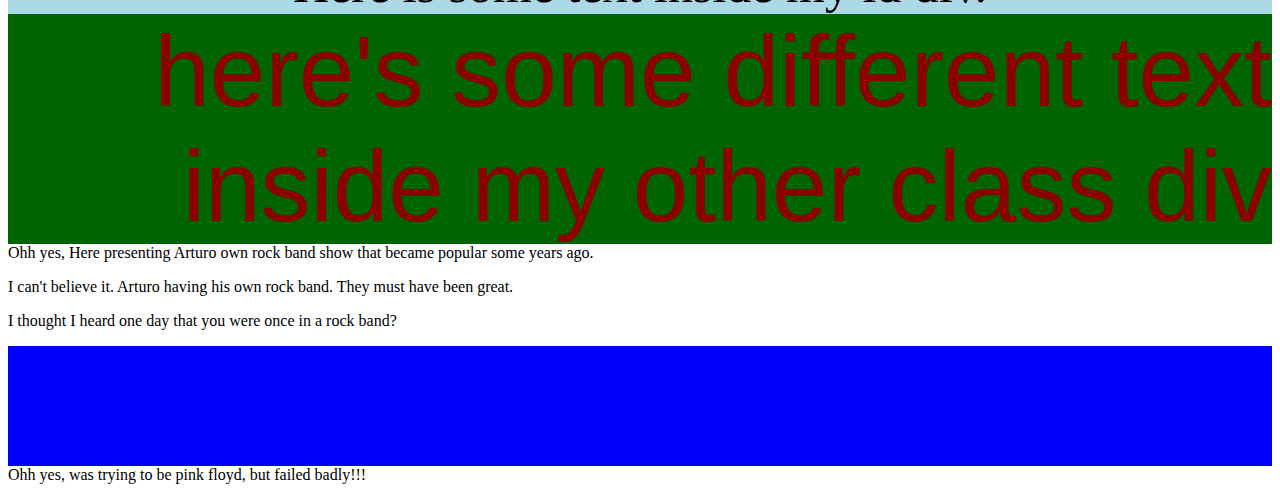
==== commit b69d73f1: "Added pink box" ====
--- a/index.html
+++ b/index.html
@@ -96,4 +96,10 @@
     </body>
 </html>
 
+<!--kruti-->
+    <div class="pinkBox">
+      Ohh yes, was trying to be pink floyd, but failed badly!!!
+    </div>
 
+
+
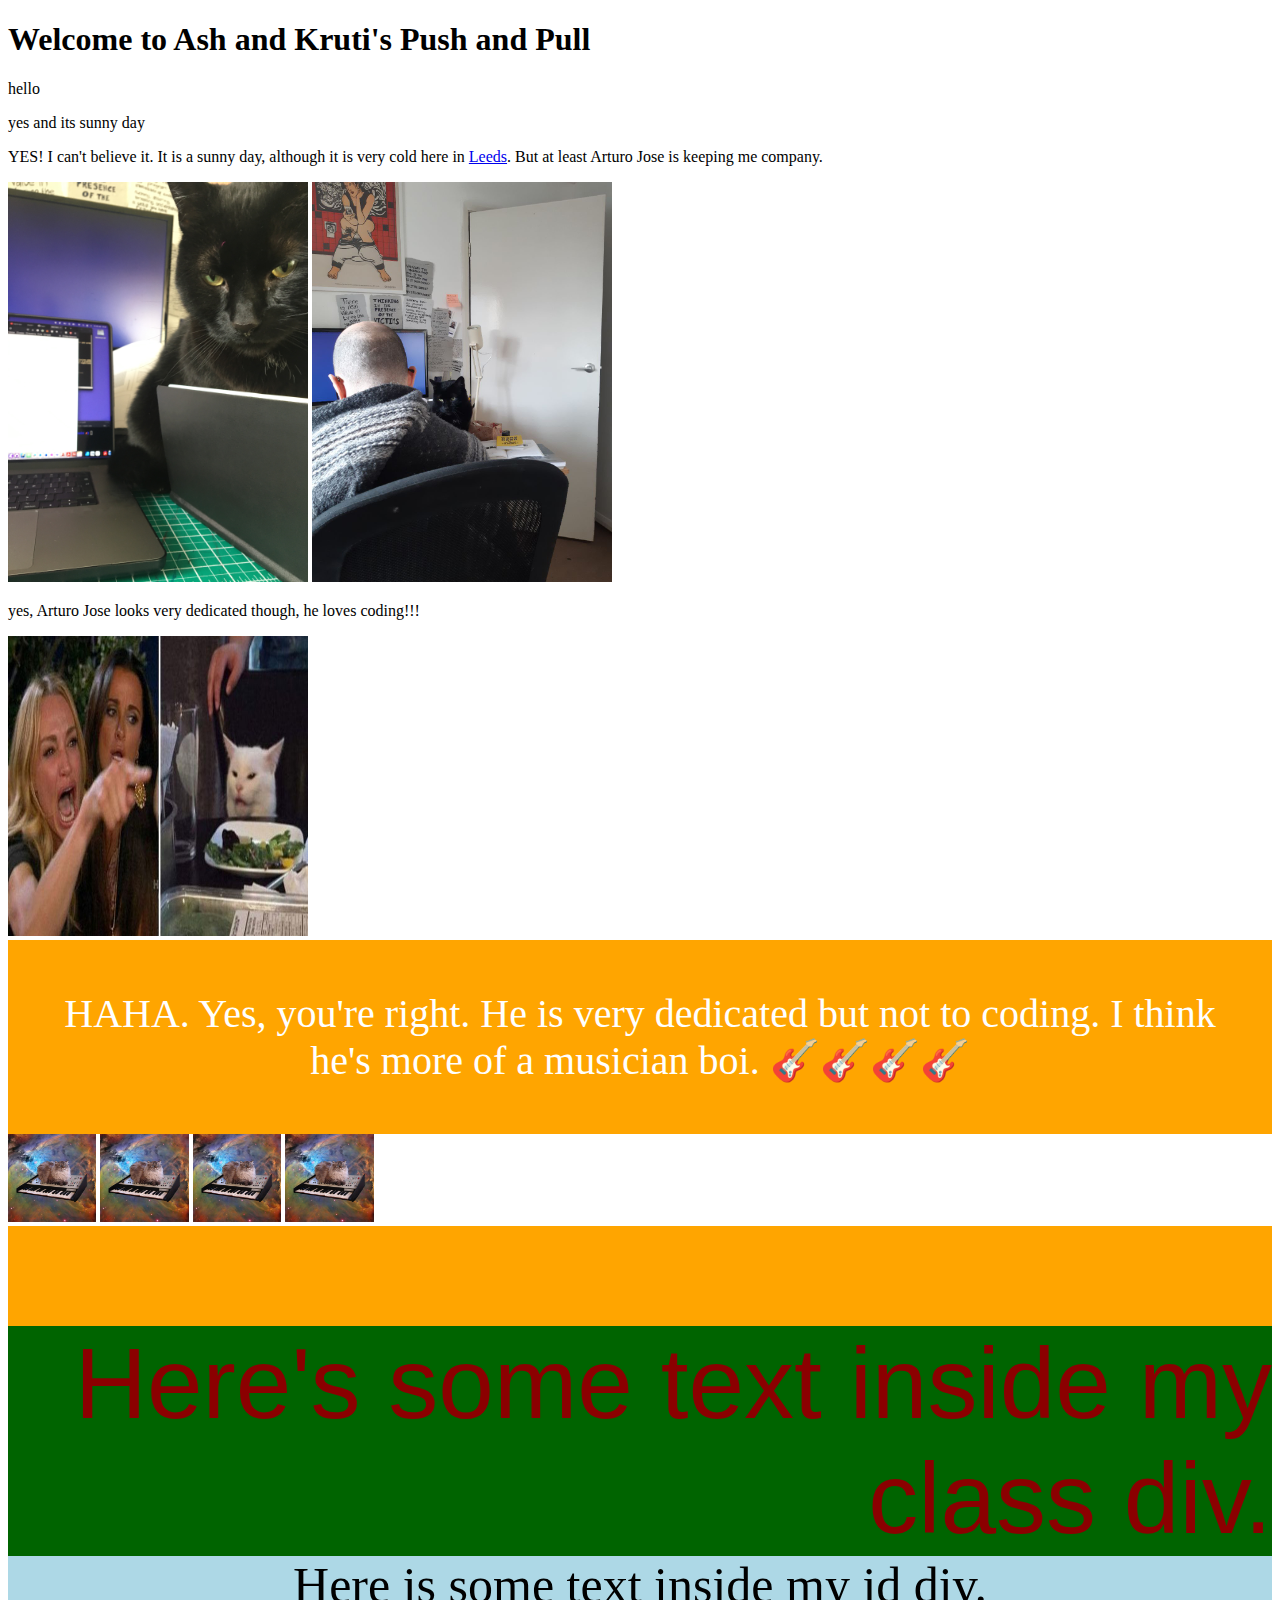
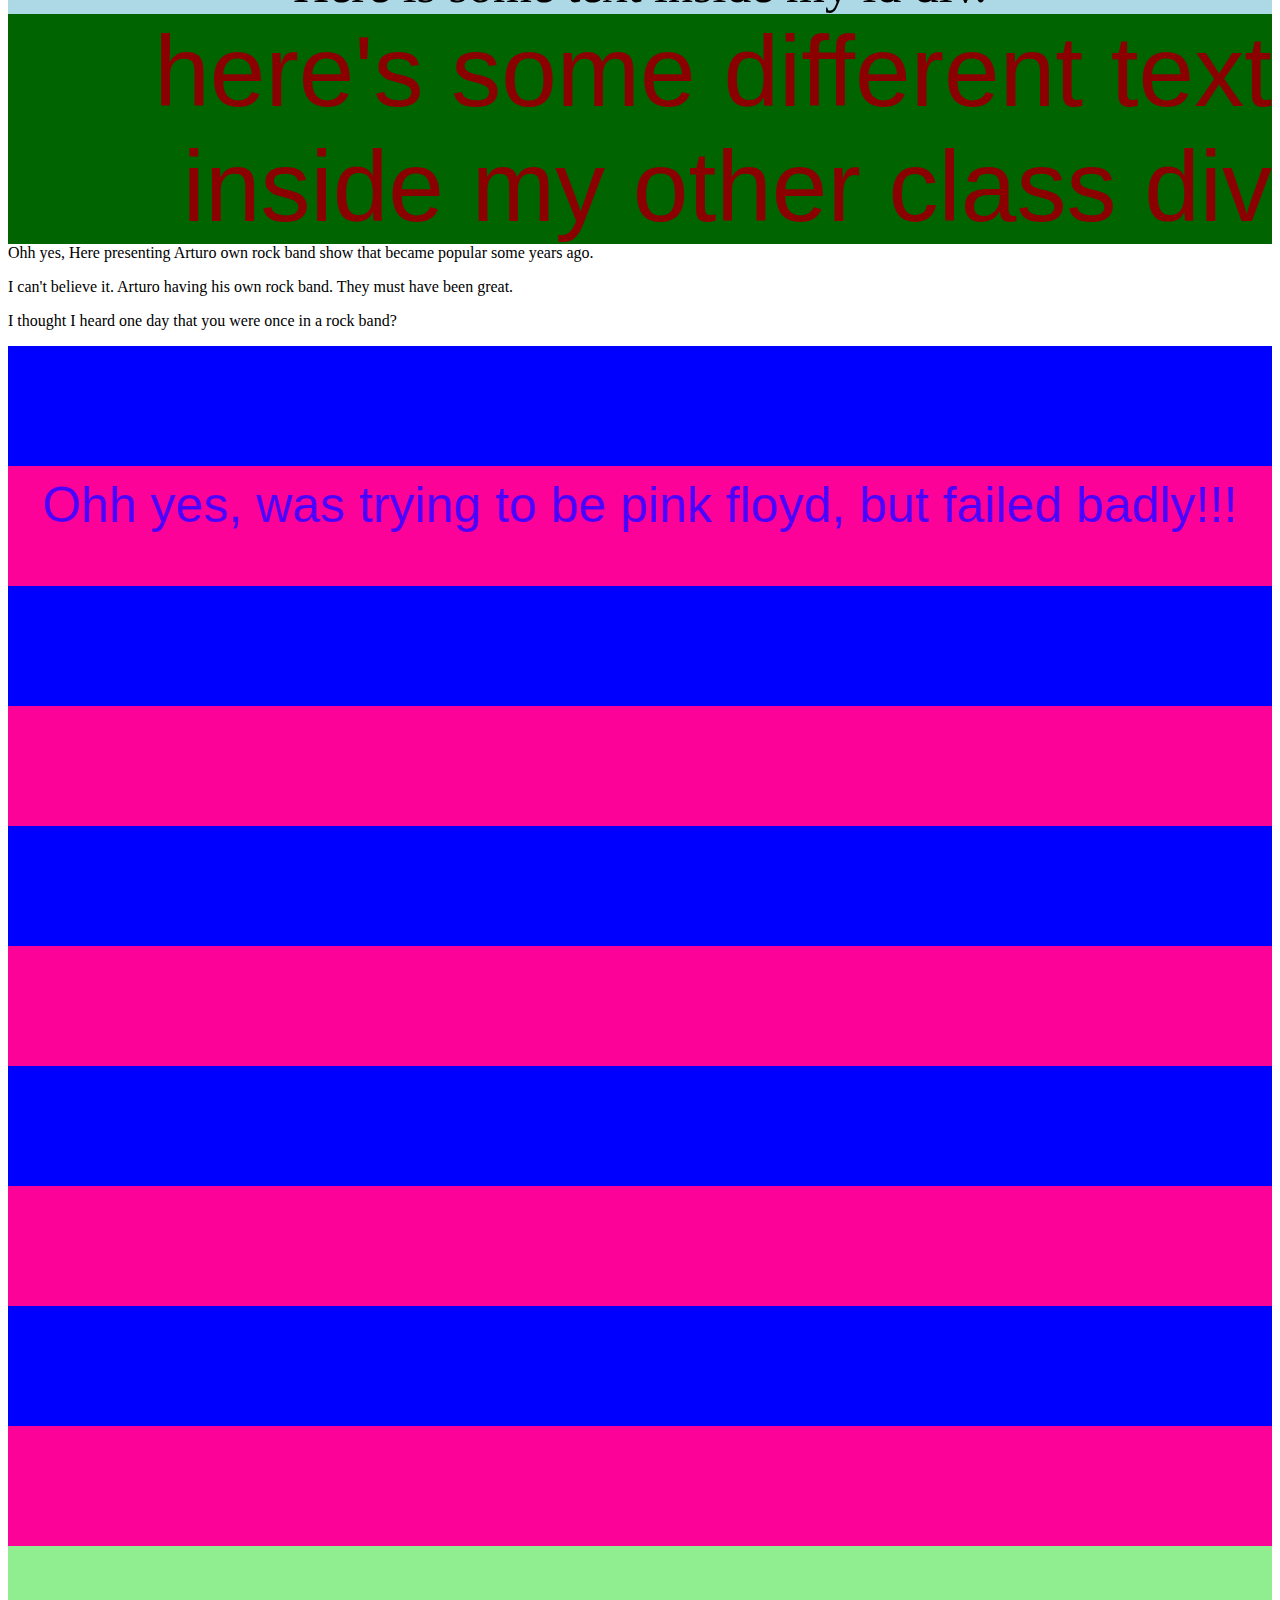
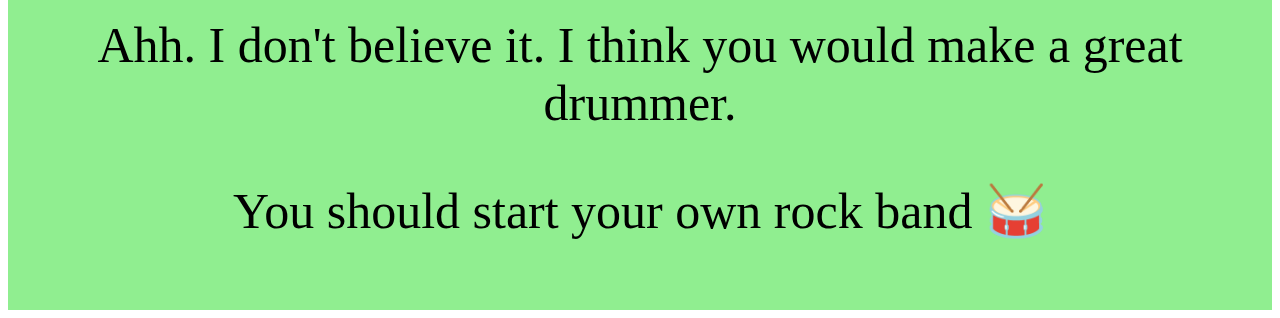
==== commit 9197ef73: "added info to index.html and styles.css" ====
--- a/index.html
+++ b/index.html
@@ -102,4 +102,18 @@
     </div>
 
 
+    <!-- Ash -->
 
+<div class="blueBox"> </div>    
+<div class="pinkBox"> </div>
+<div class="blueBox"> </div>    
+<div class="pinkBox"> </div>
+<div class="blueBox"> </div>    
+<div class="pinkBox"> </div>
+<div class="blueBox"> </div>    
+<div class="pinkBox"> </div>
+
+<div id="myPara">
+  <p > Ahh. I don't believe it. I think you would make a great drummer.</p>
+<p> You should start your own rock band &#129345;</p>
+
--- a/styles/style.css
+++ b/styles/style.css
@@ -72,3 +72,20 @@
     background-color: blue;
     
 }
+
+.pinkBox{
+    padding: 10px;
+    height: 100px;
+    background-color: rgb(253, 2, 153);
+    text-align: center;
+    font-family: sans-serif;
+    color: rgb(75, 0, 251);
+    font-size: 50px;
+}
+
+#myPara{
+    padding: 20px;
+    background-color: lightgreen;
+    text-align: center;
+    font-size: 50px
+}
